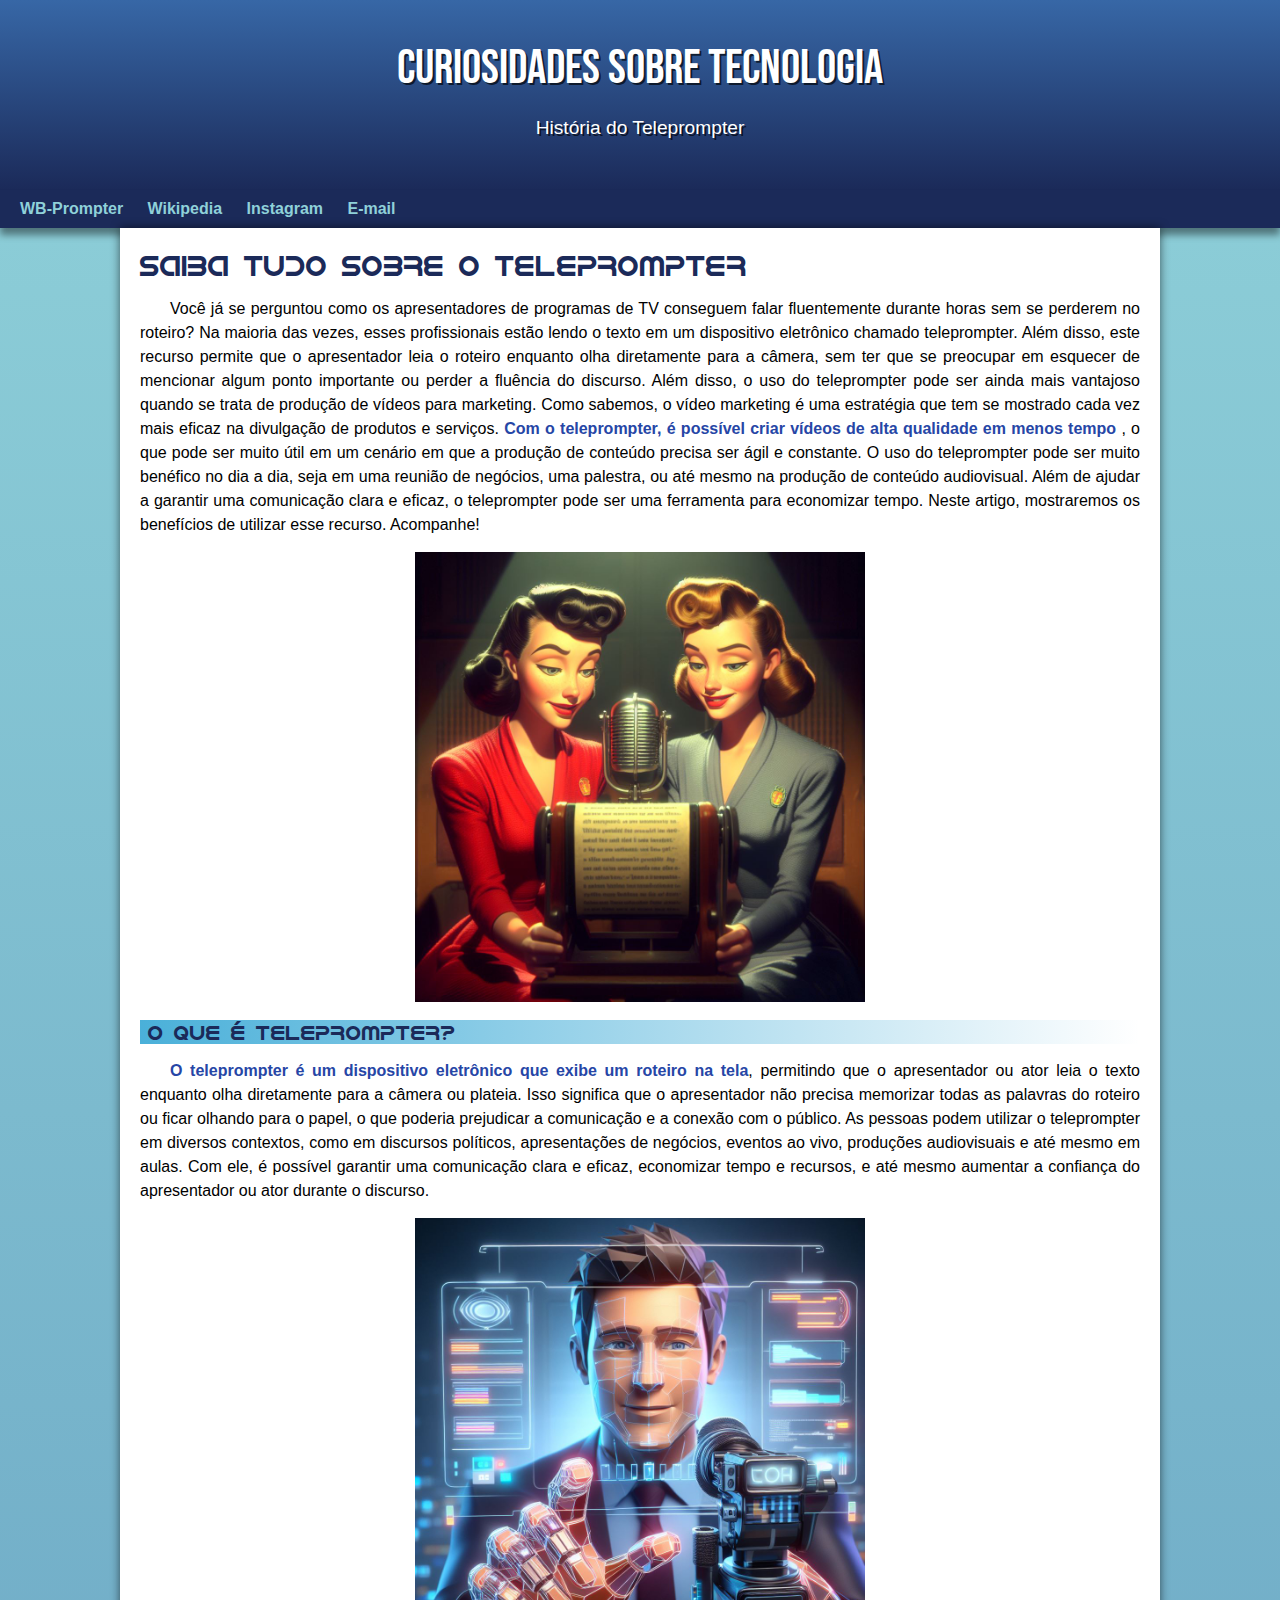
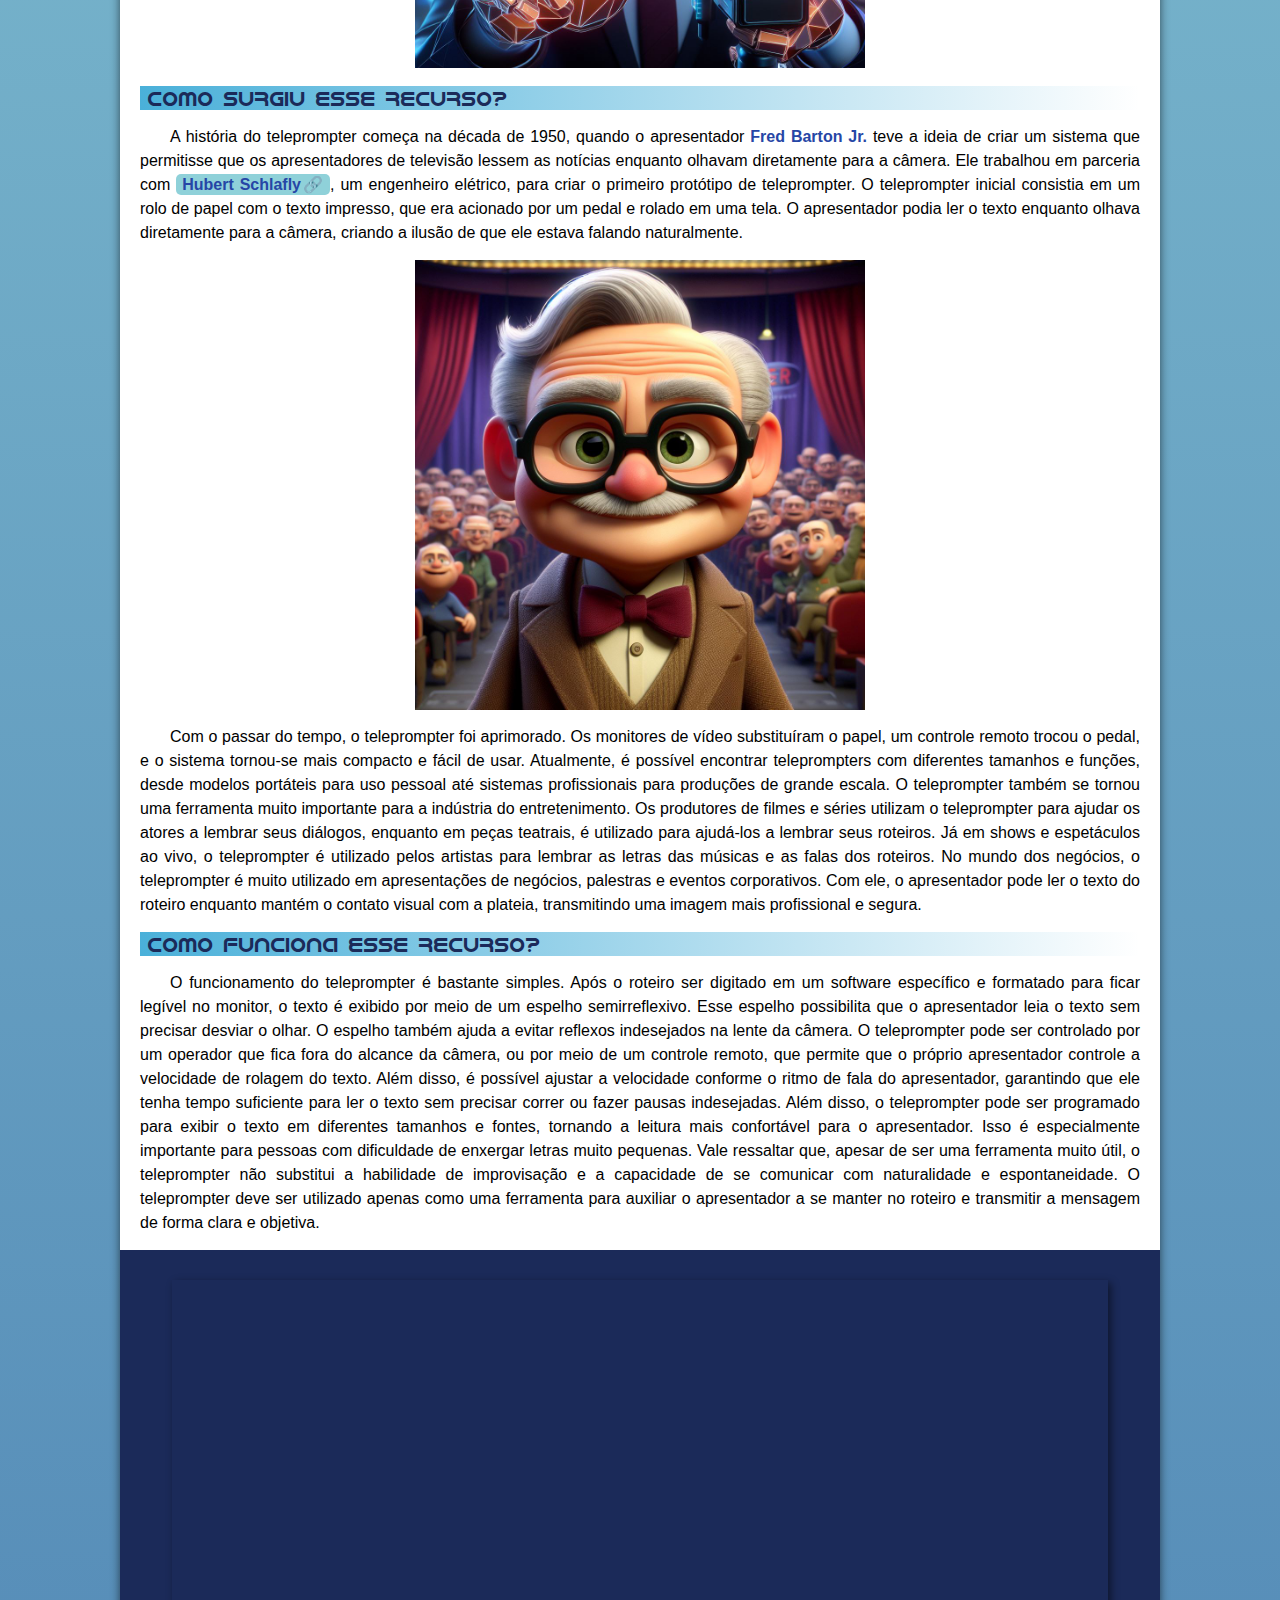
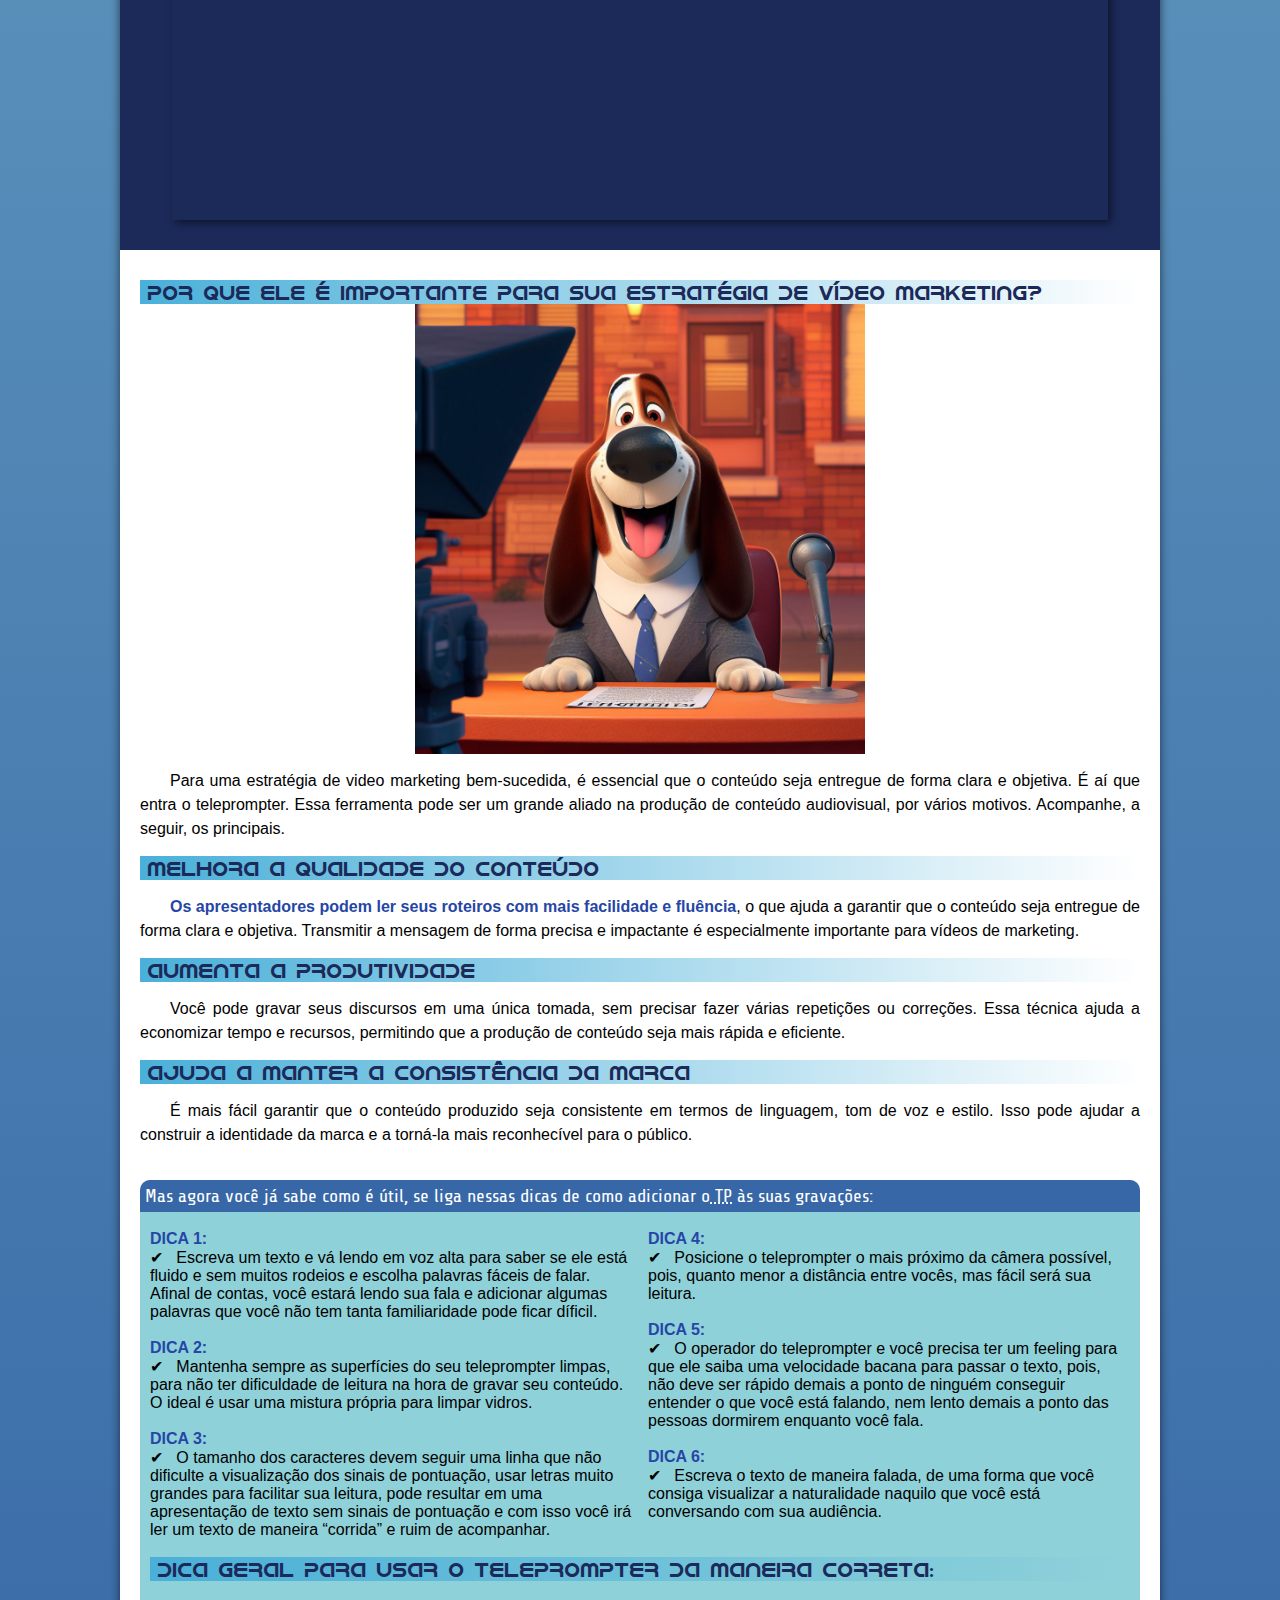
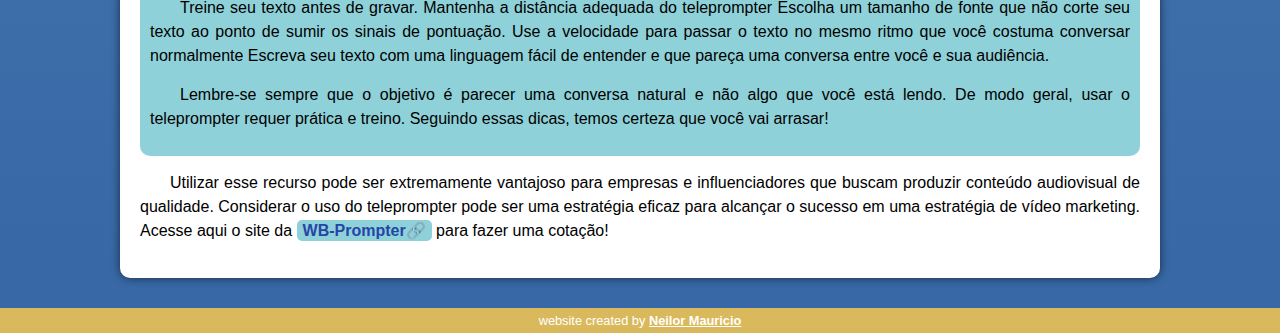
==== index.html @ 6963b294 "correções" ====
<!DOCTYPE html>
<html lang="pt-br">

<head>
    <meta charset="UTF-8">
    <meta name="viewport" content="width=device-width, initial-scale=1.0">
    <title>Site sobre Teteprompter</title>
    <link rel="shortcut icon" href="imagens/tp02.png" type="image/x-icon">
    <link rel="stylesheet" href="estilo/style.css">
</head>

<body>
    <header>
        <h1>Curiosidades sobre Tecnologia</h1>
        <p> História do Teleprompter</p>



    </header>
    <nav>
        <a href="https://www.wbtp.com.br/" target="_blank">WB-Prompter</a>
        <a href="https://en.wikipedia.org/wiki/Teleprompter" target="_blank">Wikipedia</a>
        <a href="https://www.instagram.com/wbprompter/" target="_blank">Instagram</a>
        <a href="mailto:tp@wbprompter.com">E-mail</a>
    </nav>
    <main>

        <article>

            <h1>
                Saiba tudo sobre o Teleprompter
            </h1>
            <p>
                Você já se perguntou como os apresentadores de programas de TV conseguem falar fluentemente durante
                horas sem se perderem no roteiro?
                Na maioria das vezes, esses profissionais estão lendo o texto em um dispositivo eletrônico chamado
                teleprompter. Além disso, este recurso permite que o apresentador leia o roteiro enquanto olha
                diretamente para a câmera, sem ter que se preocupar em esquecer de mencionar algum ponto importante ou
                perder a fluência do discurso.
                Além disso, o uso do teleprompter pode ser ainda mais vantajoso quando se trata de produção de vídeos
                para marketing. Como sabemos, o vídeo marketing é uma estratégia que tem se mostrado cada vez mais
                eficaz na divulgação de produtos e serviços. <strong>
                    Com o teleprompter, é possível criar vídeos de alta qualidade em menos tempo
                </strong>, o que pode ser muito útil em um cenário em que a produção de conteúdo precisa ser ágil e
                constante.
                O uso do teleprompter pode ser muito benéfico no dia a dia, seja em uma reunião de negócios, uma
                palestra, ou até mesmo na produção de conteúdo audiovisual. Além de ajudar a garantir uma comunicação
                clara e eficaz, o teleprompter pode ser uma ferramenta para economizar tempo. Neste artigo, mostraremos
                os benefícios de utilizar esse recurso. Acompanhe!
            </p>
            <img src="imagens/tp-antigo.jfif" class="pequena" alt="TP de 1950"> <br>

            <h2>O que é teleprompter? </h2>

            <p>
                <strong>O teleprompter é um dispositivo eletrônico que exibe um roteiro na tela</strong>, permitindo que
                o apresentador
                ou
                ator leia o texto enquanto olha diretamente para a câmera ou plateia. Isso significa que o apresentador
                não
                precisa memorizar todas as palavras do roteiro ou ficar olhando para o papel, o que poderia prejudicar a
                comunicação e a conexão com o público.
                As pessoas podem utilizar o teleprompter em diversos contextos, como em discursos políticos,
                apresentações
                de negócios, eventos ao vivo, produções audiovisuais e até mesmo em aulas.
                Com ele, é possível garantir uma comunicação clara e eficaz, economizar tempo e recursos, e até mesmo
                aumentar a confiança do apresentador ou ator durante o discurso.
            </p>
            <img src="imagens/tp-future.jfif" class="pequena" alt="tofuture"> <br>
            <h2>Como surgiu esse recurso?</h2>

            <p>
                A história do teleprompter começa na década de 1950, quando o apresentador <strong>Fred Barton
                    Jr.</strong> teve a ideia
                de
                criar um sistema que permitisse que os apresentadores de televisão lessem as notícias enquanto olhavam
                diretamente para a câmera. Ele trabalhou em parceria com <a
                    href="https://en.wikipedia.org/wiki/Hubert_Schlafly" target="_blank" class="externo"><strong>Hubert
                        Schlafly</strong></a>, um
                engenheiro elétrico, para
                criar
                o primeiro protótipo de teleprompter.
                O teleprompter inicial consistia em um rolo de papel com o texto impresso, que era acionado por um pedal
                e rolado em uma tela. O apresentador podia ler o texto enquanto olhava diretamente para a câmera,
                criando a ilusão de que ele estava falando naturalmente.
            </p>
            <picture>
                <source media="(max-width:600 )" srcset="imagens/Hubert_Schlafly.jpg">
                <img src="imagens/HS1.jfif" class="pequena" alt=" Primeito TP">
            </picture>
            <p>
                Com o passar do tempo, o teleprompter foi aprimorado. Os monitores de vídeo substituíram o papel, um
                controle remoto trocou o pedal, e o sistema tornou-se mais compacto e fácil de usar. Atualmente, é
                possível
                encontrar teleprompters com diferentes tamanhos e funções, desde modelos portáteis para uso pessoal até
                sistemas profissionais para produções de grande escala.
                O teleprompter também se tornou uma ferramenta muito importante para a indústria do entretenimento. Os
                produtores de filmes e séries utilizam o teleprompter para ajudar os atores a lembrar seus diálogos,
                enquanto em peças teatrais, é utilizado para ajudá-los a lembrar seus roteiros. Já em shows e
                espetáculos ao
                vivo, o teleprompter é utilizado pelos artistas para lembrar as letras das músicas e as falas dos
                roteiros.
                No mundo dos negócios, o teleprompter é muito utilizado em apresentações de negócios, palestras e
                eventos
                corporativos. Com ele, o apresentador pode ler o texto do roteiro enquanto mantém o contato visual com a
                plateia, transmitindo uma imagem mais profissional e segura.
            </p>


            <h2>Como funciona esse recurso?</h2>
            <p>
                O funcionamento do teleprompter é bastante simples. Após o roteiro ser digitado em um software
                específico e
                formatado para ficar legível no monitor, o texto é exibido por meio de um espelho semirreflexivo. Esse
                espelho possibilita que o apresentador leia o texto sem precisar desviar o olhar. O espelho também ajuda
                a
                evitar reflexos indesejados na lente da câmera.
                O teleprompter pode ser controlado por um operador que fica fora do alcance da câmera, ou por meio de um
                controle remoto, que permite que o próprio apresentador controle a velocidade de rolagem do texto. Além
                disso, é possível ajustar a velocidade conforme o ritmo de fala do apresentador, garantindo que ele
                tenha
                tempo suficiente para ler o texto sem precisar correr ou fazer pausas indesejadas.
                Além disso, o teleprompter pode ser programado para exibir o texto em diferentes tamanhos e fontes,
                tornando
                a leitura mais confortável para o apresentador. Isso é especialmente importante para pessoas com
                dificuldade
                de enxergar letras muito pequenas.
                Vale ressaltar que, apesar de ser uma ferramenta muito útil, o teleprompter não substitui a habilidade
                de improvisação e a capacidade de se comunicar com naturalidade e espontaneidade. O teleprompter deve
                ser utilizado apenas como uma ferramenta para auxiliar o apresentador a se manter no roteiro e
                transmitir a mensagem de forma clara e objetiva.
            </p>
            <div class="video">
                <iframe width="560" height="315" src="https://www.youtube.com/embed/SD77YwLuQQU?si=7knoBrOi_onxcx2x"
                    title="YouTube video player" frameborder="0"
                    allow="accelerometer; autoplay; clipboard-write; encrypted-media; gyroscope; picture-in-picture; web-share"
                    allowfullscreen></iframe>
            </div>

            <h2>Por que ele é importante para sua estratégia de vídeo marketing?</h2>
            <img src="imagens/BH-TP.jfif" class="pequena" alt="Basset">
            <p>
                Para uma estratégia de video marketing bem-sucedida, é essencial que o conteúdo seja entregue de forma
                clara
                e objetiva. É aí que entra o teleprompter. Essa ferramenta pode ser um grande aliado na produção de
                conteúdo
                audiovisual, por vários motivos. Acompanhe, a seguir, os principais.

            </p>


            <h2>Melhora a qualidade do conteúdo</h2>
            <p>
                <strong>Os apresentadores podem ler seus roteiros com mais facilidade e fluência</strong>, o que ajuda a
                garantir que o
                conteúdo seja entregue de forma clara e objetiva. Transmitir a mensagem de forma precisa e impactante é
                especialmente importante para vídeos de marketing.
            </p>

            <h2>Aumenta a produtividade</h2>
            <p>
                Você pode gravar seus discursos em uma única tomada, sem precisar fazer várias repetições ou correções.
                Essa
                técnica ajuda a economizar tempo e recursos, permitindo que a produção de conteúdo seja mais rápida e
                eficiente.
            </p>

            <h2>Ajuda a manter a consistência da marca</h2>
            <p>
                É mais fácil garantir que o conteúdo produzido seja consistente em termos de linguagem, tom de voz e
                estilo.
                Isso pode ajudar a construir a identidade da marca e a torná-la mais reconhecível para o público.
            </p><br>



            <aside>

                <h3>Mas agora você já sabe como é útil, se liga nessas dicas de como adicionar o<abbr
                        title="Teleprompter"> TP</abbr> às suas gravações:
                </h3><br>

                <ul>
                    <h4>DICA 1:</h4>

                    <li>
                        Escreva um texto e vá lendo em voz alta para saber se ele está fluido e sem muitos rodeios e
                        escolha
                        palavras fáceis de falar. Afinal de contas, você estará lendo sua fala e adicionar algumas
                        palavras
                        que você não tem tanta familiaridade pode ficar díficil.
                    </li><br>


                    <h4>DICA 2:</h4>
                    <li>
                        Mantenha sempre as superfícies do seu teleprompter limpas, para não ter dificuldade de leitura
                        na
                        hora
                        de gravar seu conteúdo. O ideal é usar uma mistura própria para limpar vidros.
                    </li><br>

                    <h4>DICA 3:</h4>
                    <li>
                        O tamanho dos caracteres devem seguir uma linha que não dificulte a visualização dos sinais de
                        pontuação, usar letras muito grandes para facilitar sua leitura, pode resultar em uma
                        apresentação
                        de
                        texto sem sinais de pontuação e com isso você irá ler um texto de maneira “corrida” e ruim de
                        acompanhar.
                    </li><br>

                    <h4>DICA 4: </h4>
                    <li>
                        Posicione o teleprompter o mais próximo da câmera possível, pois, quanto menor a distância entre
                        vocês, mas fácil será sua leitura.
                    </li><br>

                    <h4>DICA 5:</h4>

                    <li>
                        O operador do teleprompter e você precisa ter um feeling para que ele saiba uma velocidade
                        bacana
                        para
                        passar o texto, pois, não deve ser rápido demais a ponto de ninguém conseguir entender o que
                        você
                        está
                        falando, nem lento demais a ponto das pessoas dormirem enquanto você fala.
                    </li><br>

                    <h4>DICA 6:</h4>
                    <li>

                        Escreva o texto de maneira falada, de uma forma que você consiga visualizar a naturalidade
                        naquilo
                        que você está conversando com sua audiência.

                    </li><br>
                </ul>

                <h2>Dica geral para usar o teleprompter da maneira correta:</h2>
                <p>
                    Treine seu texto antes de gravar.
                    Mantenha a distância adequada do teleprompter
                    Escolha um tamanho de fonte que não corte seu texto ao ponto de sumir os sinais de pontuação.
                    Use a velocidade para passar o texto no mesmo ritmo que você costuma conversar normalmente
                    Escreva seu texto com uma linguagem fácil de entender e que pareça uma conversa entre você e sua
                    audiência.
                <p>
                    Lembre-se sempre que o objetivo é parecer uma conversa natural e não algo que você está lendo.
                    De modo geral, usar o teleprompter requer prática e treino. Seguindo essas dicas, temos certeza que
                    você vai arrasar!

                </p>
                </p>
            </aside>


            <p>
                Utilizar esse recurso pode ser extremamente vantajoso para empresas e influenciadores que buscam
                produzir
                conteúdo audiovisual de qualidade. Considerar o uso do teleprompter pode ser uma estratégia eficaz para
                alcançar o sucesso em uma estratégia de vídeo marketing. Acesse aqui o site da <a
                    href="https://www.wbtp.com.br/" target="_blank" class="externo"><strong>WB-Prompter</strong></a>
                para fazer
                uma cotação!
            </p>
        </article>

    </main>
    <footer>
        <p>website created by <a href="https://www.instagram.com/maumau299/" target="_blank">Neilor Mauricio</a></p>
    </footer>

</body>

</html>
---- estilo/style.css ----
@charset "UTF-8";


@import url('https://fonts.googleapis.com/css2?family=Bebas+Neue&family=Share+Tech&display=swap');
@import url('https://fonts.googleapis.com/css2?family=Share+Tech&display=swap');
@font-face{
    font-family: 'Android';
    src: url('/fontes/idroid.otf') format('opentype');
    font-weight: normal;
}
   

:root {
    --cor0: #D9B95B;
    --cor1: #8FD1D9;
    --cor2: #4AB0D9; 
    --cor3: #3767A6;
    --cor4: #2646A6;
    --cor5: #1B2A59;
   
     --fonte-padrao: Arial, Verdana, Helvetica, sans-serif;
    --fonte-android: 'Android' ,cursive;
    --fonte-destaque: 'Bebas Neue' ,cursive;
    --fonte-h3: 'Share Tech' ,cursive; 
}

* {
    margin: 0px;
    padding: 0px;
   } 
   

body {
    background-image: linear-gradient(to bottom, var(--cor1), var(--cor3));
    font-family: var(--fonte-padrao);
    
}

a.externo::after {
    content: '\1f517';
}



header {
    background-image: linear-gradient(to bottom, var(--cor3), var(--cor5));
    min-height: 150px;
    text-align: center;
    padding-top: 40px;
}

header > h1 {
    color: white;
    font-family: var(--fonte-destaque);
    font-weight: normal;
    margin-bottom: 20px;
    font-size: 3em;
    text-shadow: 2px 2px 0px rgba(0, 0, 0, 0.658);
   
    
}

header > p {
    font-family: var(--fonte-padrao);
    font-size: 1.2em;
    color: white;
    max-width: 500px;
    padding-right: 10px;
    padding-left: 10px;
    margin: auto;
    text-shadow: 2px 2px 0px rgba(0, 0, 0, 0.658);
}

nav {
background-color: var(--cor5);
padding: 10px;
box-shadow: 0px 7px 7px rgba(0, 0, 0, 0.425);


}

nav > a {
    color: var(--cor1);
    padding: 10px;
    border-radius: 5px;
    text-decoration: none;
    font-weight: bold;
    transition-duration: 2s;
}

nav > a:hover{
   background-color: var(--cor1); 
   color: var(--cor5);
}

main {
   background-color: white; 
   min-width: 100px;
   max-width: 1000px;
   margin: auto;
   margin-bottom: 30px;
   padding: 20px;
   box-shadow: 0px 0px 10px rgba(0, 0, 0, 0.582);
   border-bottom-left-radius: 10px;
   border-bottom-right-radius: 10px;
}

main  h1 {
    color: var(--cor5);
    font-family: var(--fonte-android);
    font-weight: normal;
    font-size: 1.8em;
    
}

main h2 {
    color: var(--cor5);
    font-family: var(--fonte-android);
    font-weight: normal;
    text-align: left;
    font-size: 1.3em;
    background-image: linear-gradient(to right, var(--cor2), transparent );
    text-indent: 8px;
}

main h3 {
    font-family: var(--fonte-h3);
    font-weight: normal;
    color: var(--cor5);
}

main h4 {
    color: var(--cor4);
}
main p {
    margin: 15px 0px;
    text-align: justify;
    text-indent: 30px;
    font-size: medium;
    line-height: 1.5em; 
 }

 main strong{
    color: var(--cor4);
    font-weight: bold;
    
 }
 main a {
    text-decoration: none;
    font-weight: bold;
    color: var(--cor5);
    background-color: var(--cor1);
    padding: 2px 6px;
    border-radius: 5px;
 }

 main a:hover {
    text-decoration: underline;
    color: var(--cor5);

 }

main img {
   width: 100%;
}


main img.pequena {
    max-width: 450px;
    margin: auto;
    display: block;
}

div.video{
    background-color: var(--cor5);
    margin: 0px -20px 30px -20px;
    padding: 20px;
    padding-bottom: 58%;
    position: relative;
}

div.video > iframe{
    box-shadow: 3px 3px 8px rgba(0, 0, 0, 0.493);
    position: absolute;
    top: 5%;
    left: 5%;
    width: 90%;
    height: 90%;
}



aside{
   background-color: var(--cor1);
   padding: 10px; 
   border-radius: 10px;
   
}

aside > h3{
    background-color: var(--cor3);
    color: white;
    padding: 5px;
    margin: -10px -10px 0px -10px;
    border-radius: 10px 10px 0px 0px;
}

aside > ul{
   list-style-type: '\2714\00A0\00A0';
    list-style-position: inside;
    columns: 2;

}

footer {
    background-color:var(--cor0) ;
    color: white;
    text-align: center;
    font-size: 0.8em;
    padding: 5px;
}
footer a {
    color: white;
    font-weight: bolder;
    text-align: none;
}

footer a:hover {
    text-decoration: underline;
    color: var(--cor4);

}
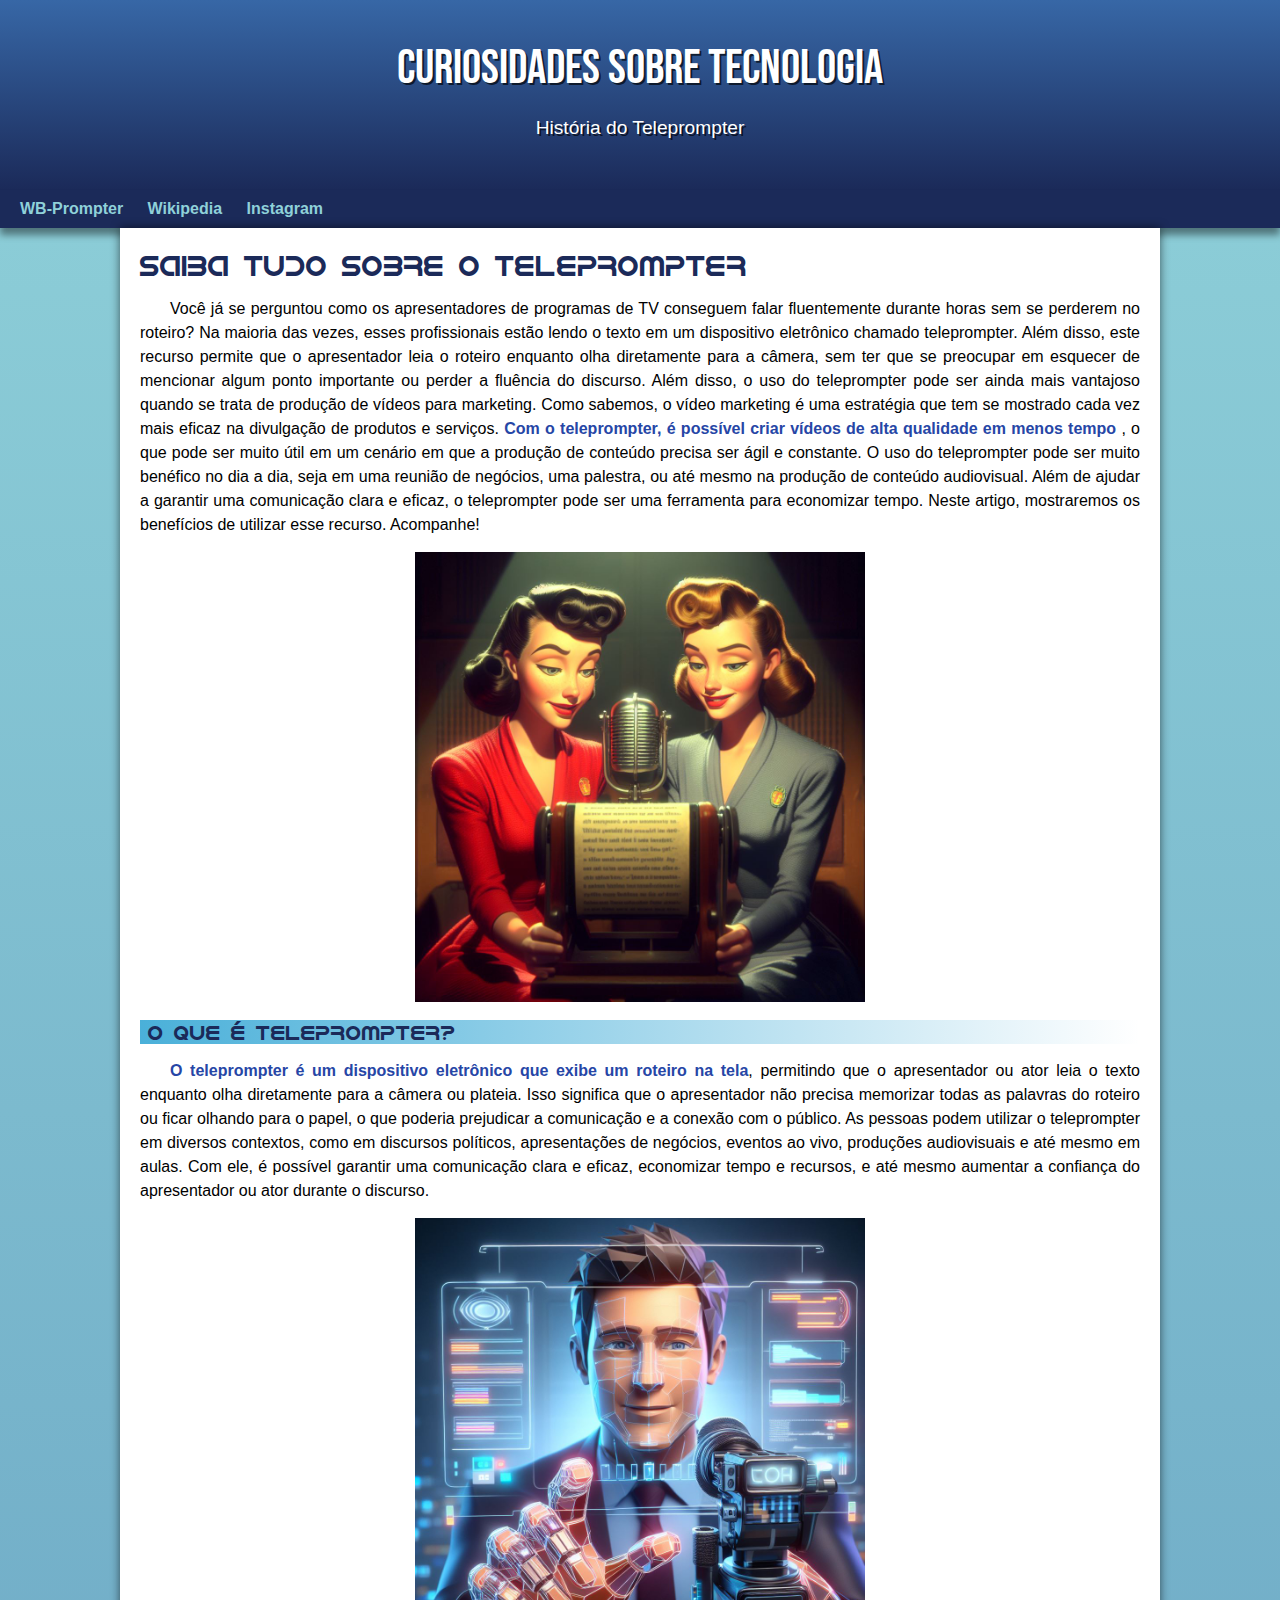
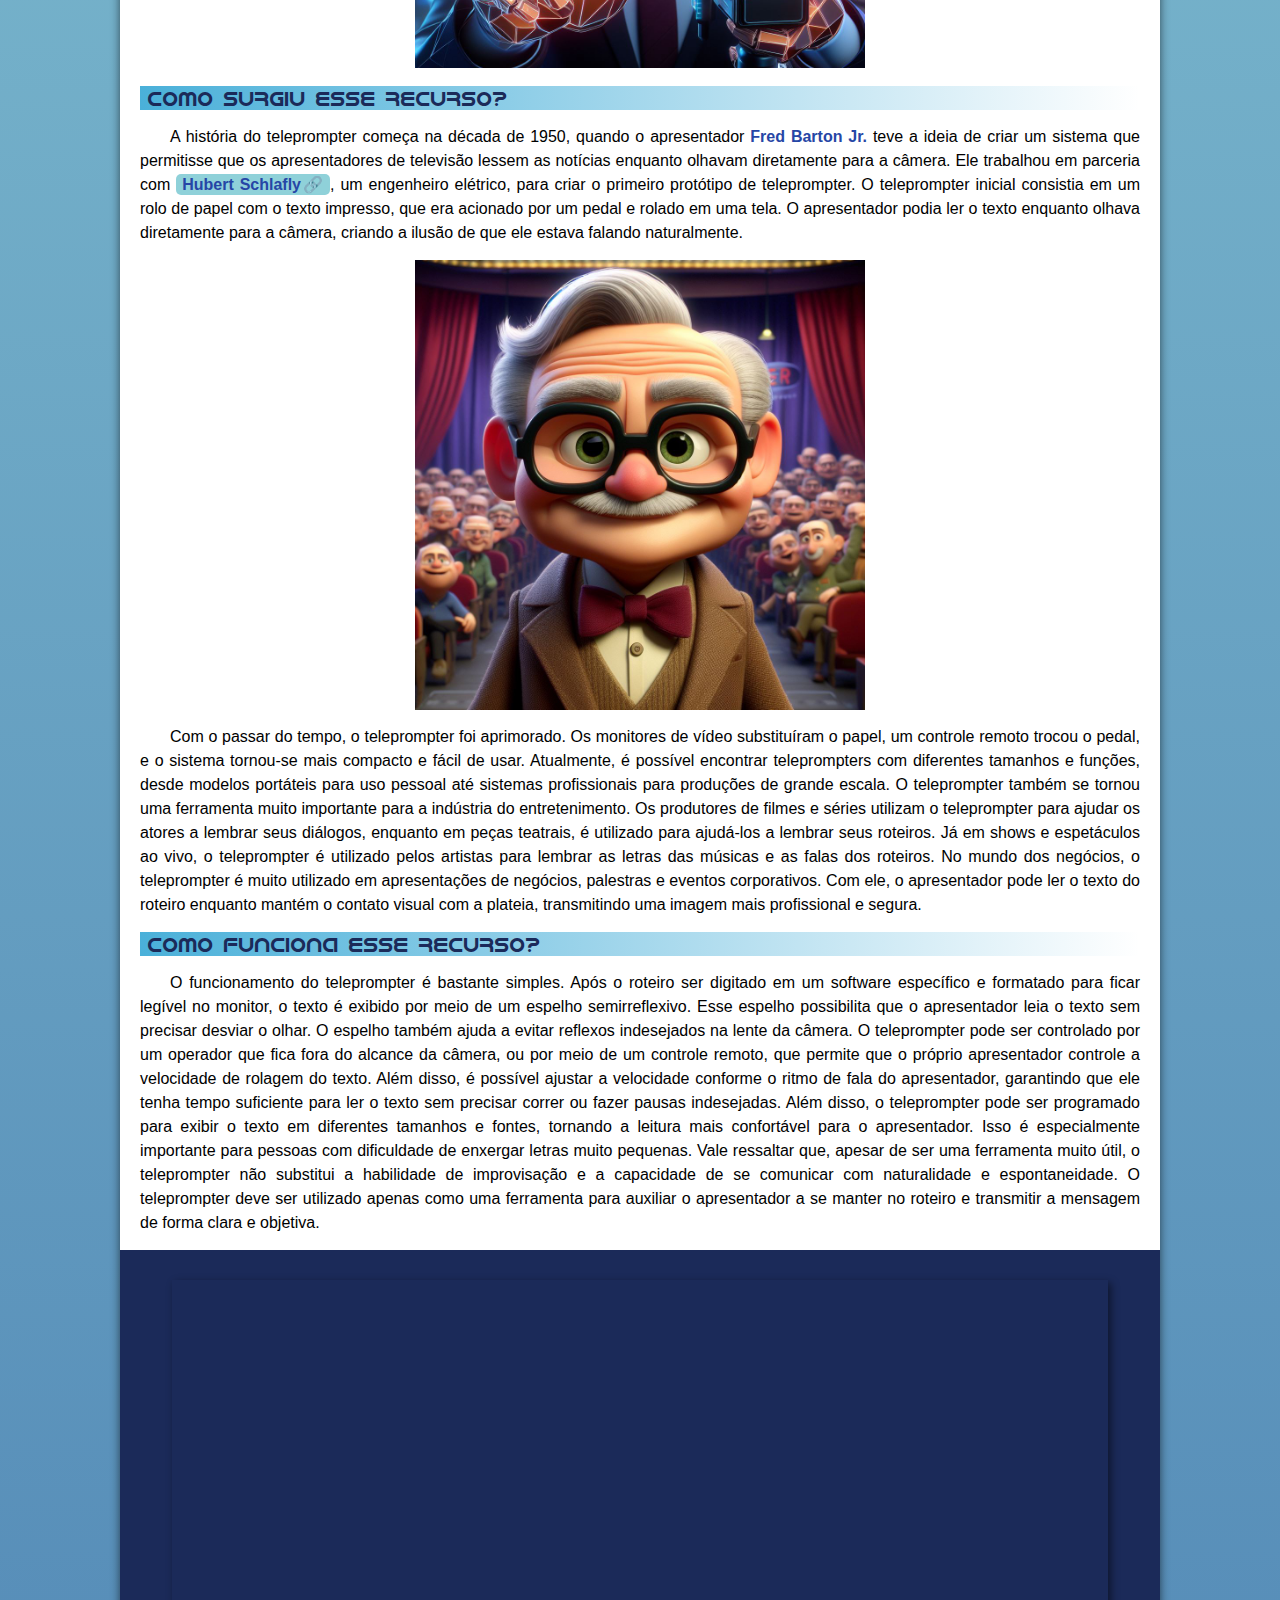
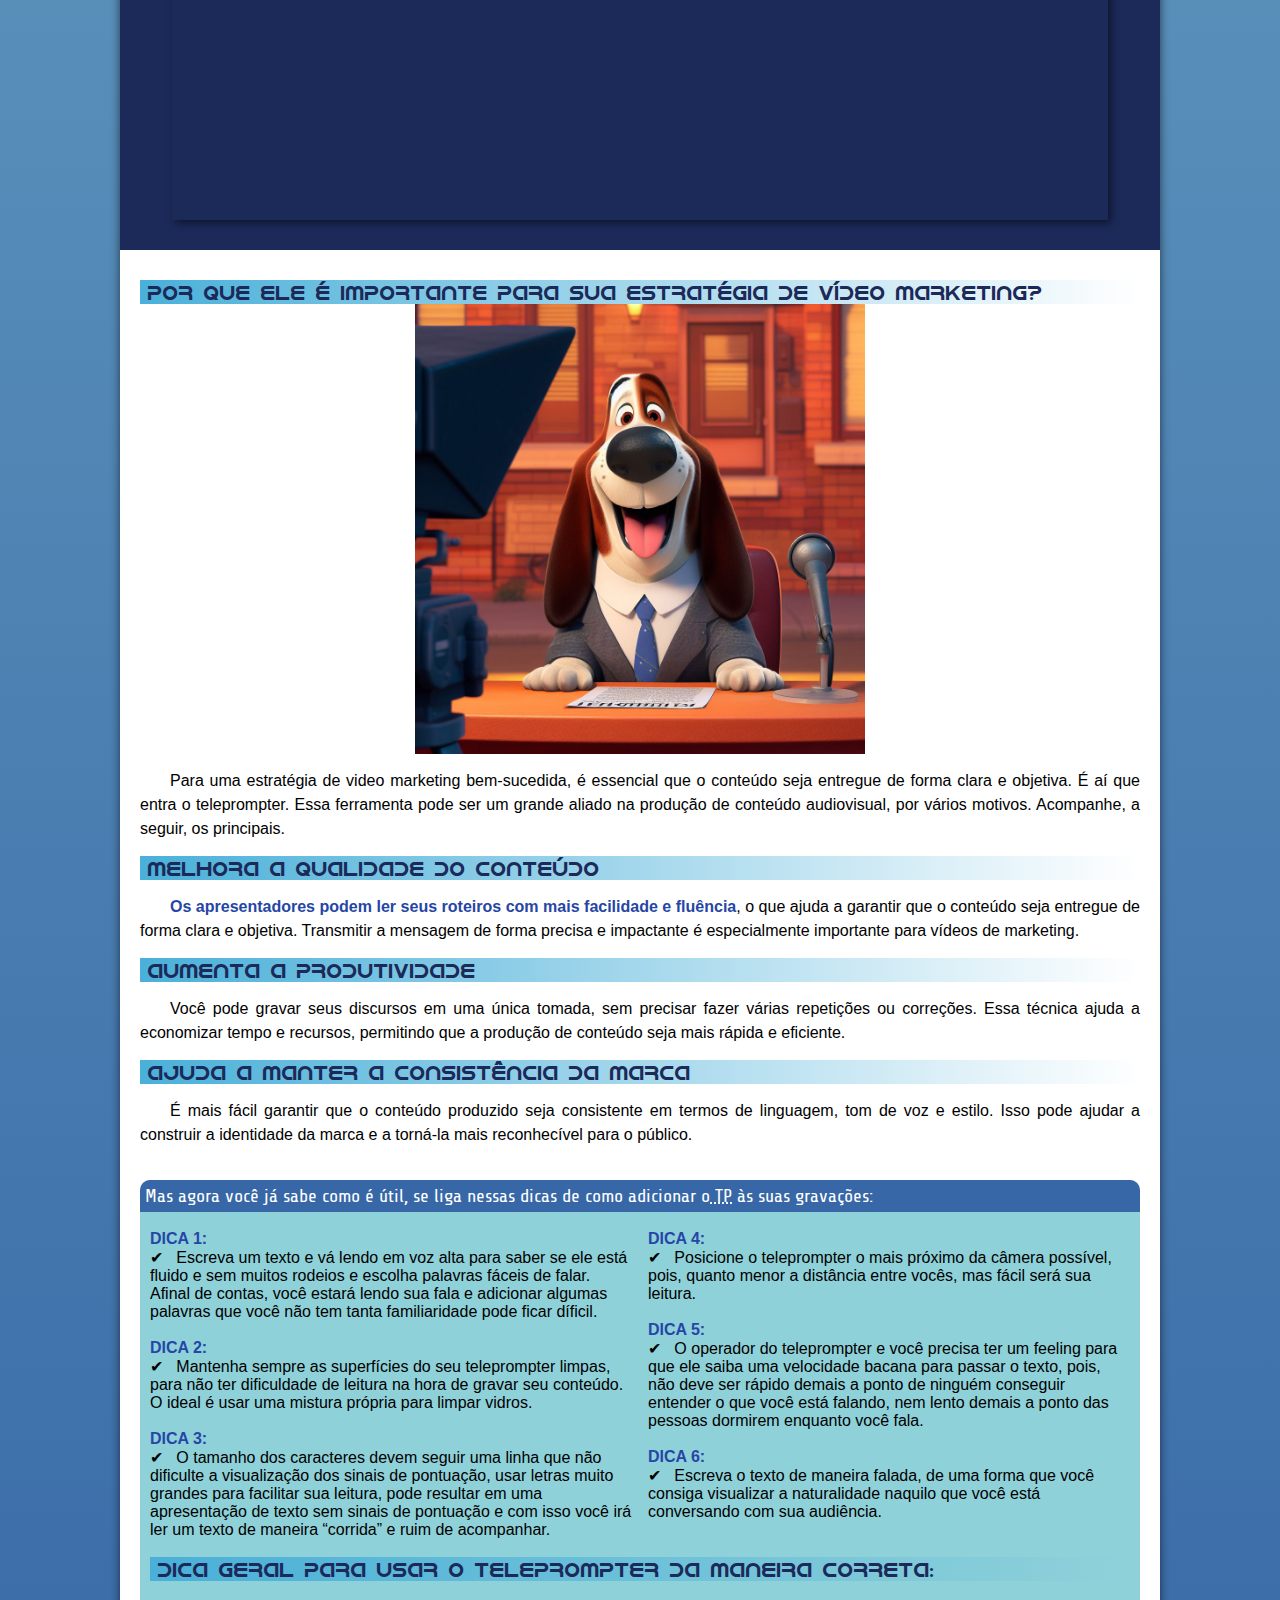
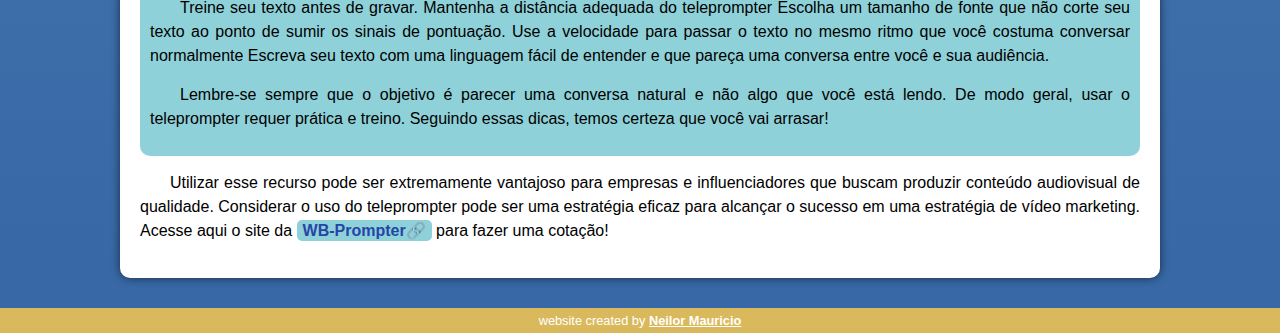
==== commit bccc0f22: "Sem email" ====
--- a/index.html
+++ b/index.html
@@ -21,7 +21,7 @@
         <a href="https://www.wbtp.com.br/" target="_blank">WB-Prompter</a>
         <a href="https://en.wikipedia.org/wiki/Teleprompter" target="_blank">Wikipedia</a>
         <a href="https://www.instagram.com/wbprompter/" target="_blank">Instagram</a>
-        <a href="mailto:tp@wbprompter.com">E-mail</a>
+
     </nav>
     <main>
 
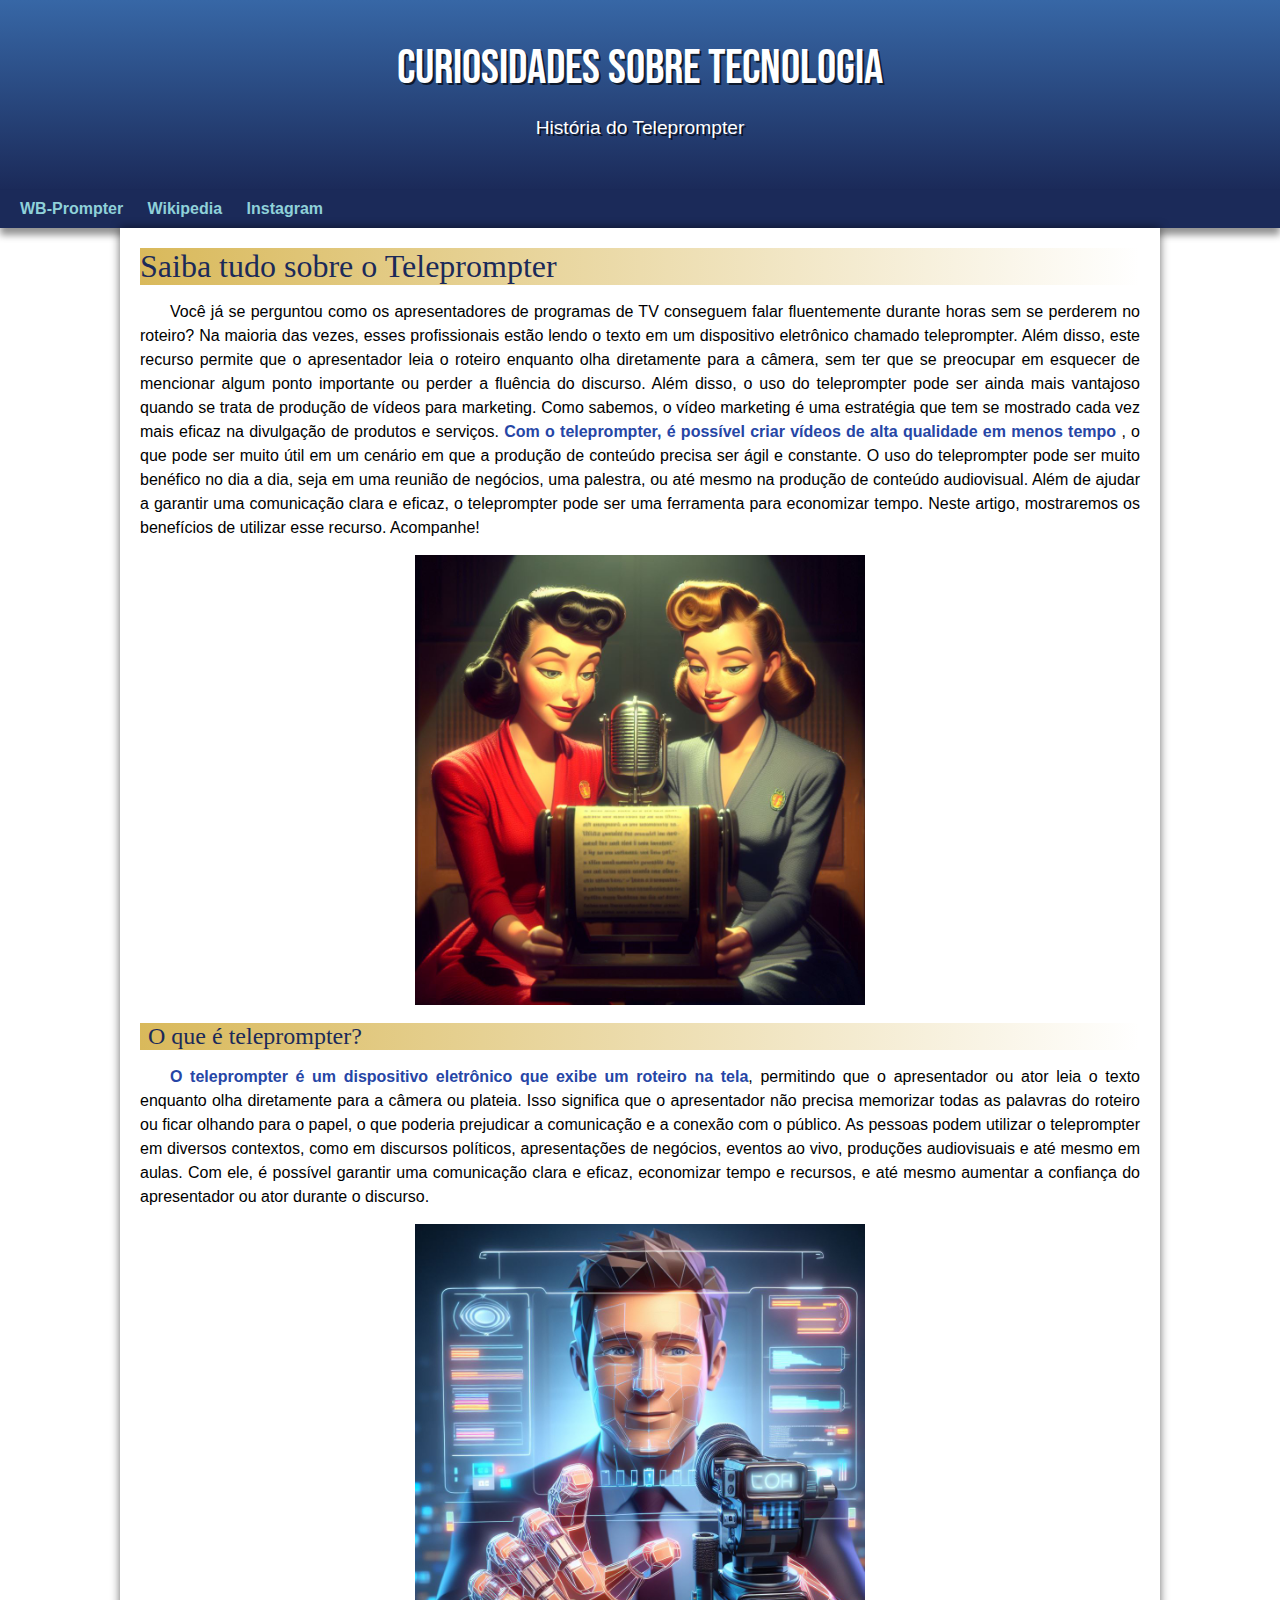
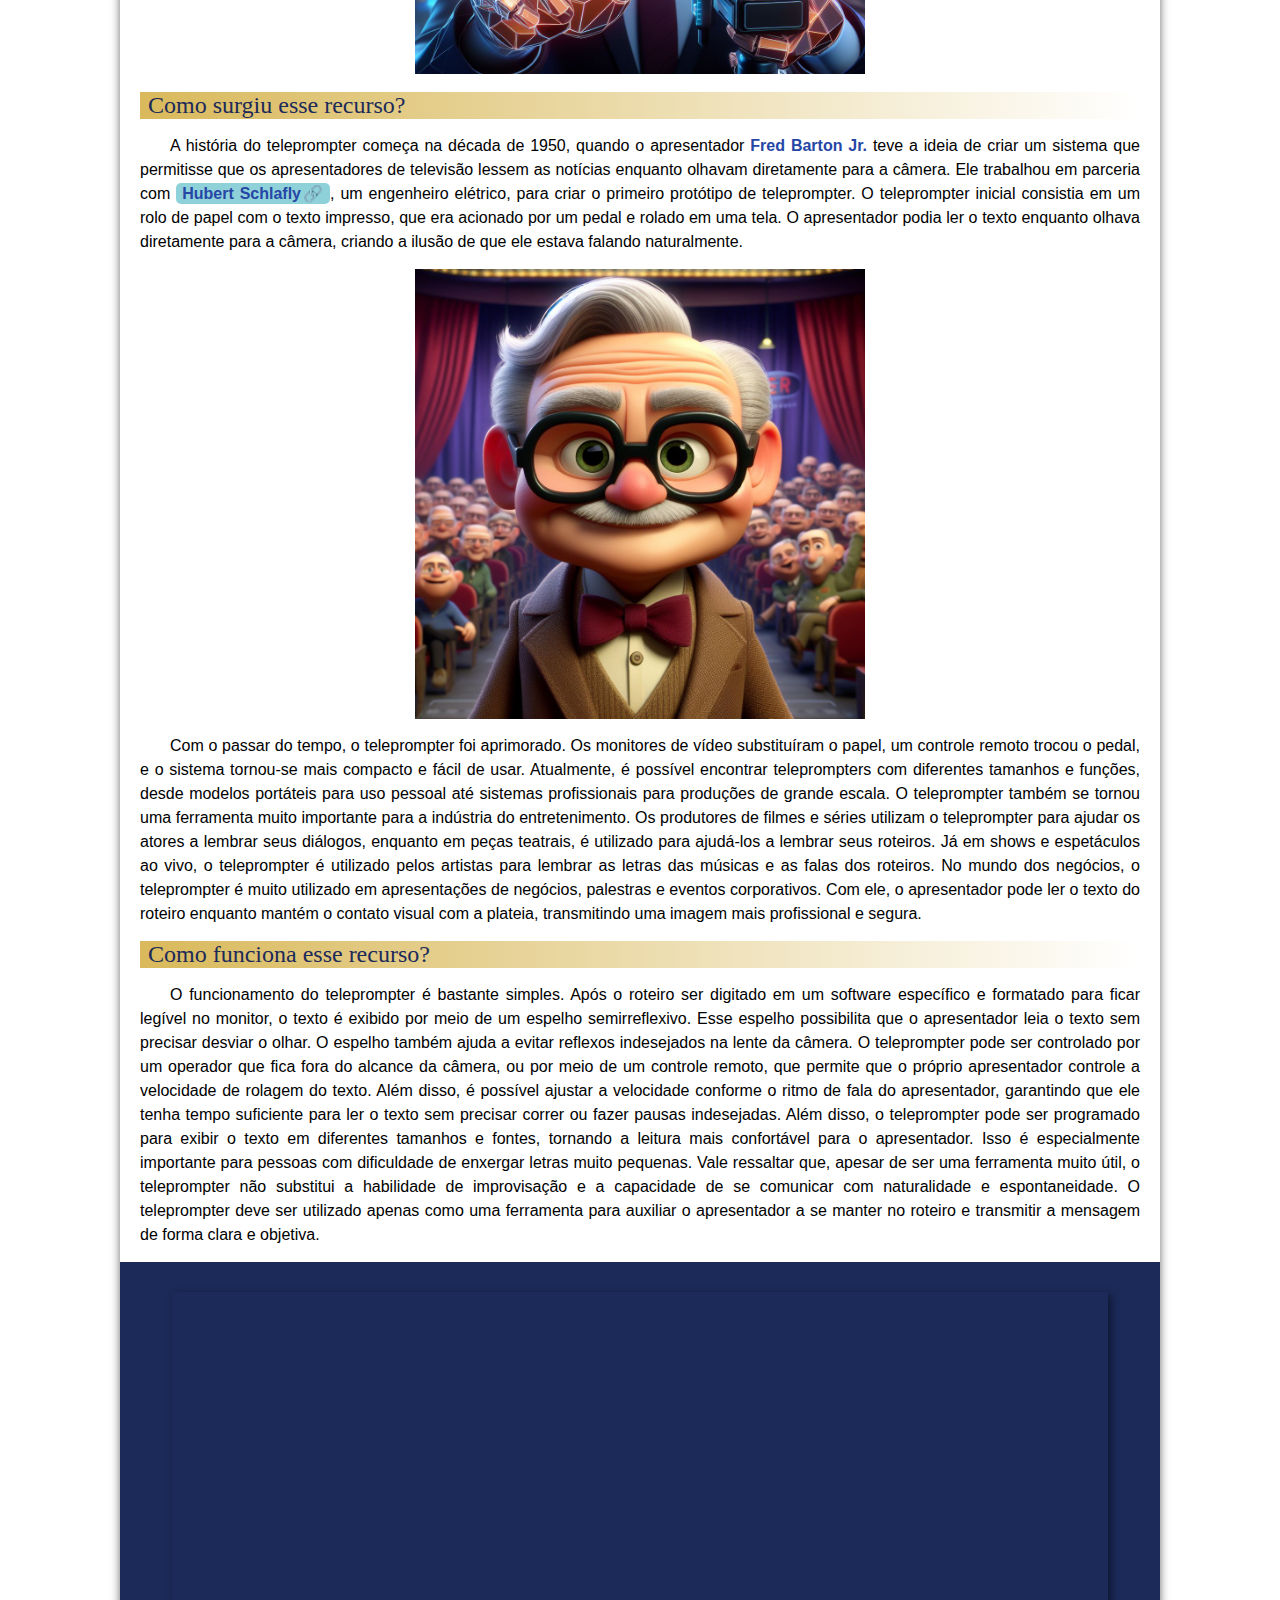
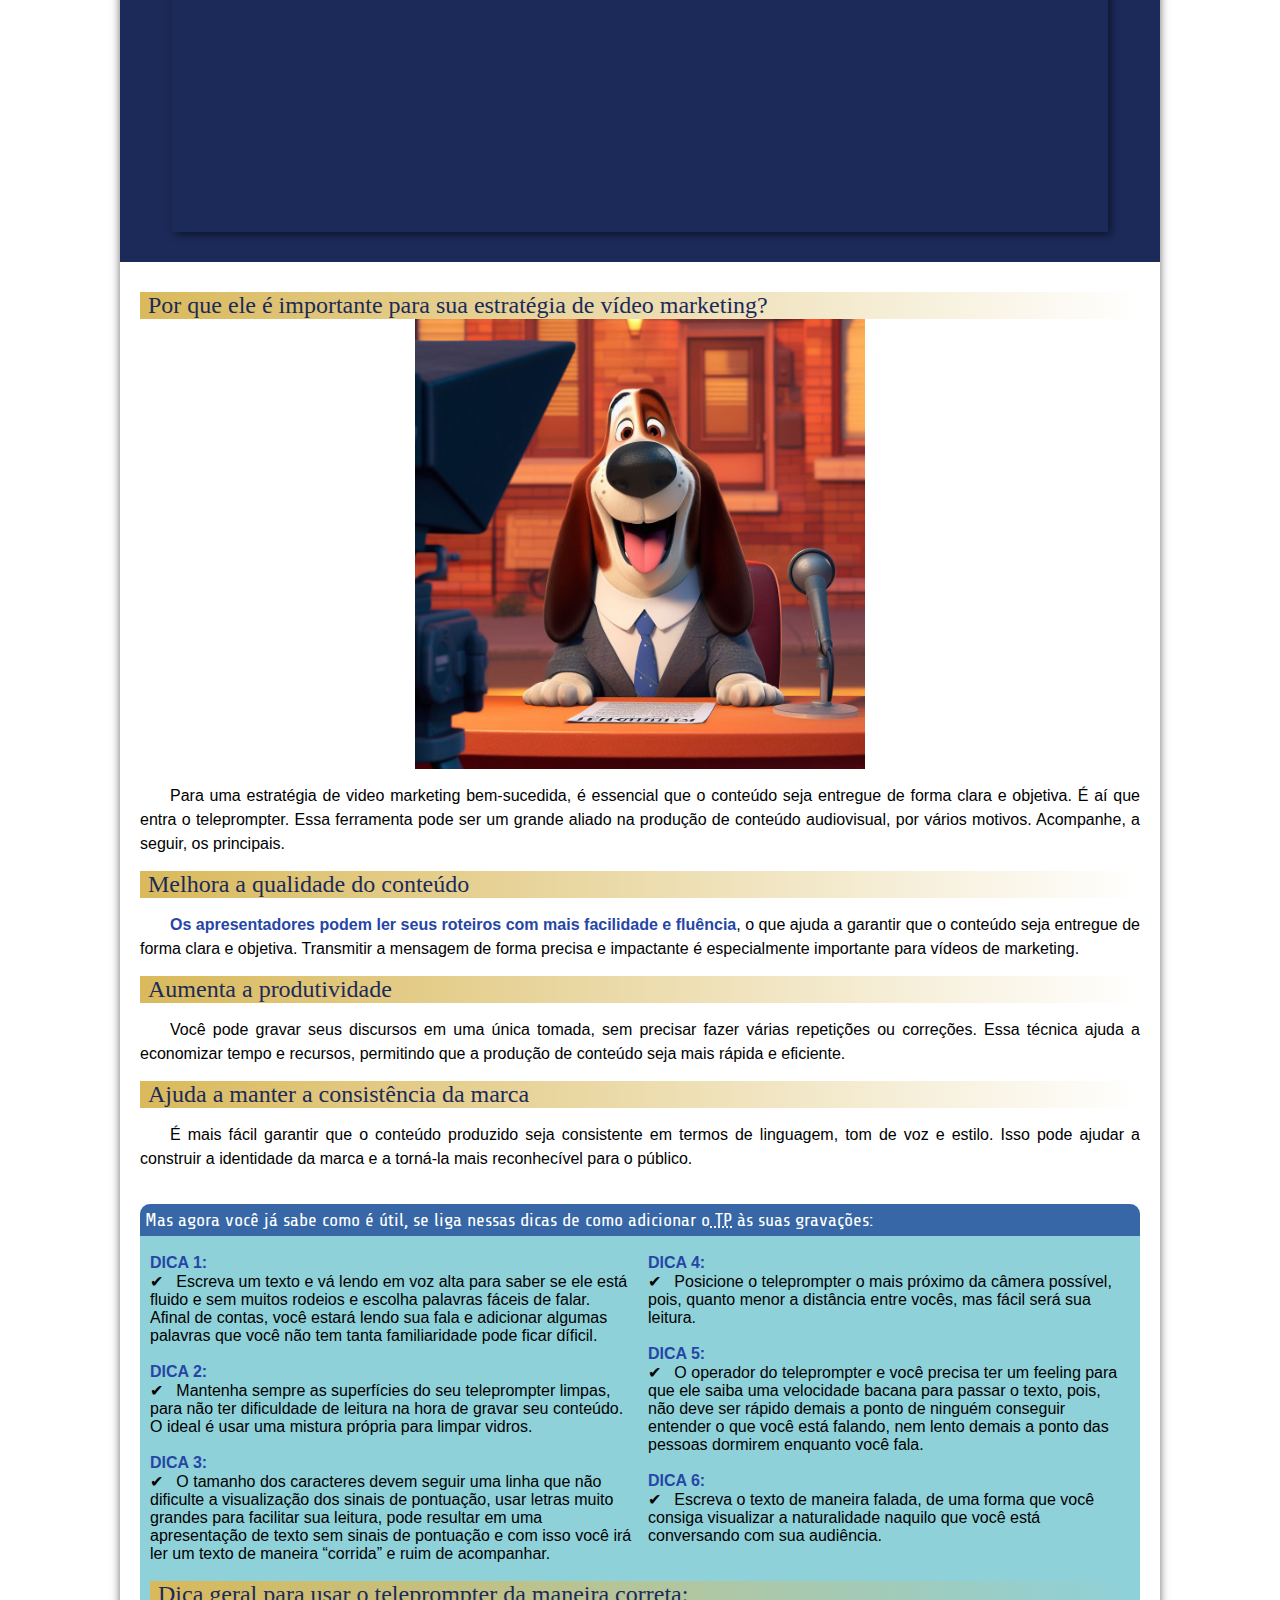
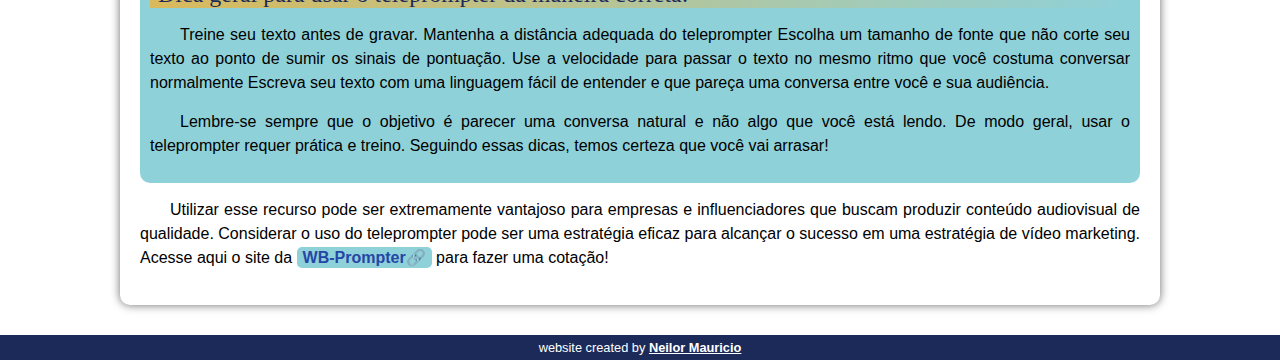
==== commit 1d24196d: "fundo" ====
--- a/index.html
+++ b/index.html
@@ -10,6 +10,7 @@
 </head>
 
 <body>
+ 
     <header>
         <h1>Curiosidades sobre Tecnologia</h1>
         <p> História do Teleprompter</p>
--- a/estilo/style.css
+++ b/estilo/style.css
@@ -3,11 +3,9 @@
 
 @import url('https://fonts.googleapis.com/css2?family=Bebas+Neue&family=Share+Tech&display=swap');
 @import url('https://fonts.googleapis.com/css2?family=Share+Tech&display=swap');
-@font-face{
-    font-family: 'Android';
-    src: url('/fontes/idroid.otf') format('opentype');
-    font-weight: normal;
-}
+@import url('https://fonts.googleapis.com/css2?family=Bebas+Neue&family=Share+Tech&display=swap');
+
+
    
 
 :root {
@@ -19,7 +17,7 @@
     --cor5: #1B2A59;
    
      --fonte-padrao: Arial, Verdana, Helvetica, sans-serif;
-    --fonte-android: 'Android' ,cursive;
+    --fonte-roboto: 'Roboto';
     --fonte-destaque: 'Bebas Neue' ,cursive;
     --fonte-h3: 'Share Tech' ,cursive; 
 }
@@ -31,10 +29,11 @@
    
 
 body {
-    background-image: linear-gradient(to bottom, var(--cor1), var(--cor3));
+    background-image: url('imagens/fundo.jpg');
     font-family: var(--fonte-padrao);
     
 }
+
 
 a.externo::after {
     content: '\1f517';
@@ -107,19 +106,19 @@
 
 main  h1 {
     color: var(--cor5);
-    font-family: var(--fonte-android);
-    font-weight: normal;
-    font-size: 1.8em;
-    
+    font-family: var(--fonte-roboto);
+    font-weight: normal;
+    font-size: 2em;
+    background-image: linear-gradient(to right, var(--cor0), transparent );
 }
 
 main h2 {
     color: var(--cor5);
-    font-family: var(--fonte-android);
+    font-family: var(--fonte-roboto);
     font-weight: normal;
     text-align: left;
-    font-size: 1.3em;
-    background-image: linear-gradient(to right, var(--cor2), transparent );
+    font-size: 1.5em;
+    background-image: linear-gradient(to right, var(--cor0), transparent );
     text-indent: 8px;
 }
 
@@ -213,7 +212,7 @@
 }
 
 footer {
-    background-color:var(--cor0) ;
+    background-color:var(--cor5) ;
     color: white;
     text-align: center;
     font-size: 0.8em;
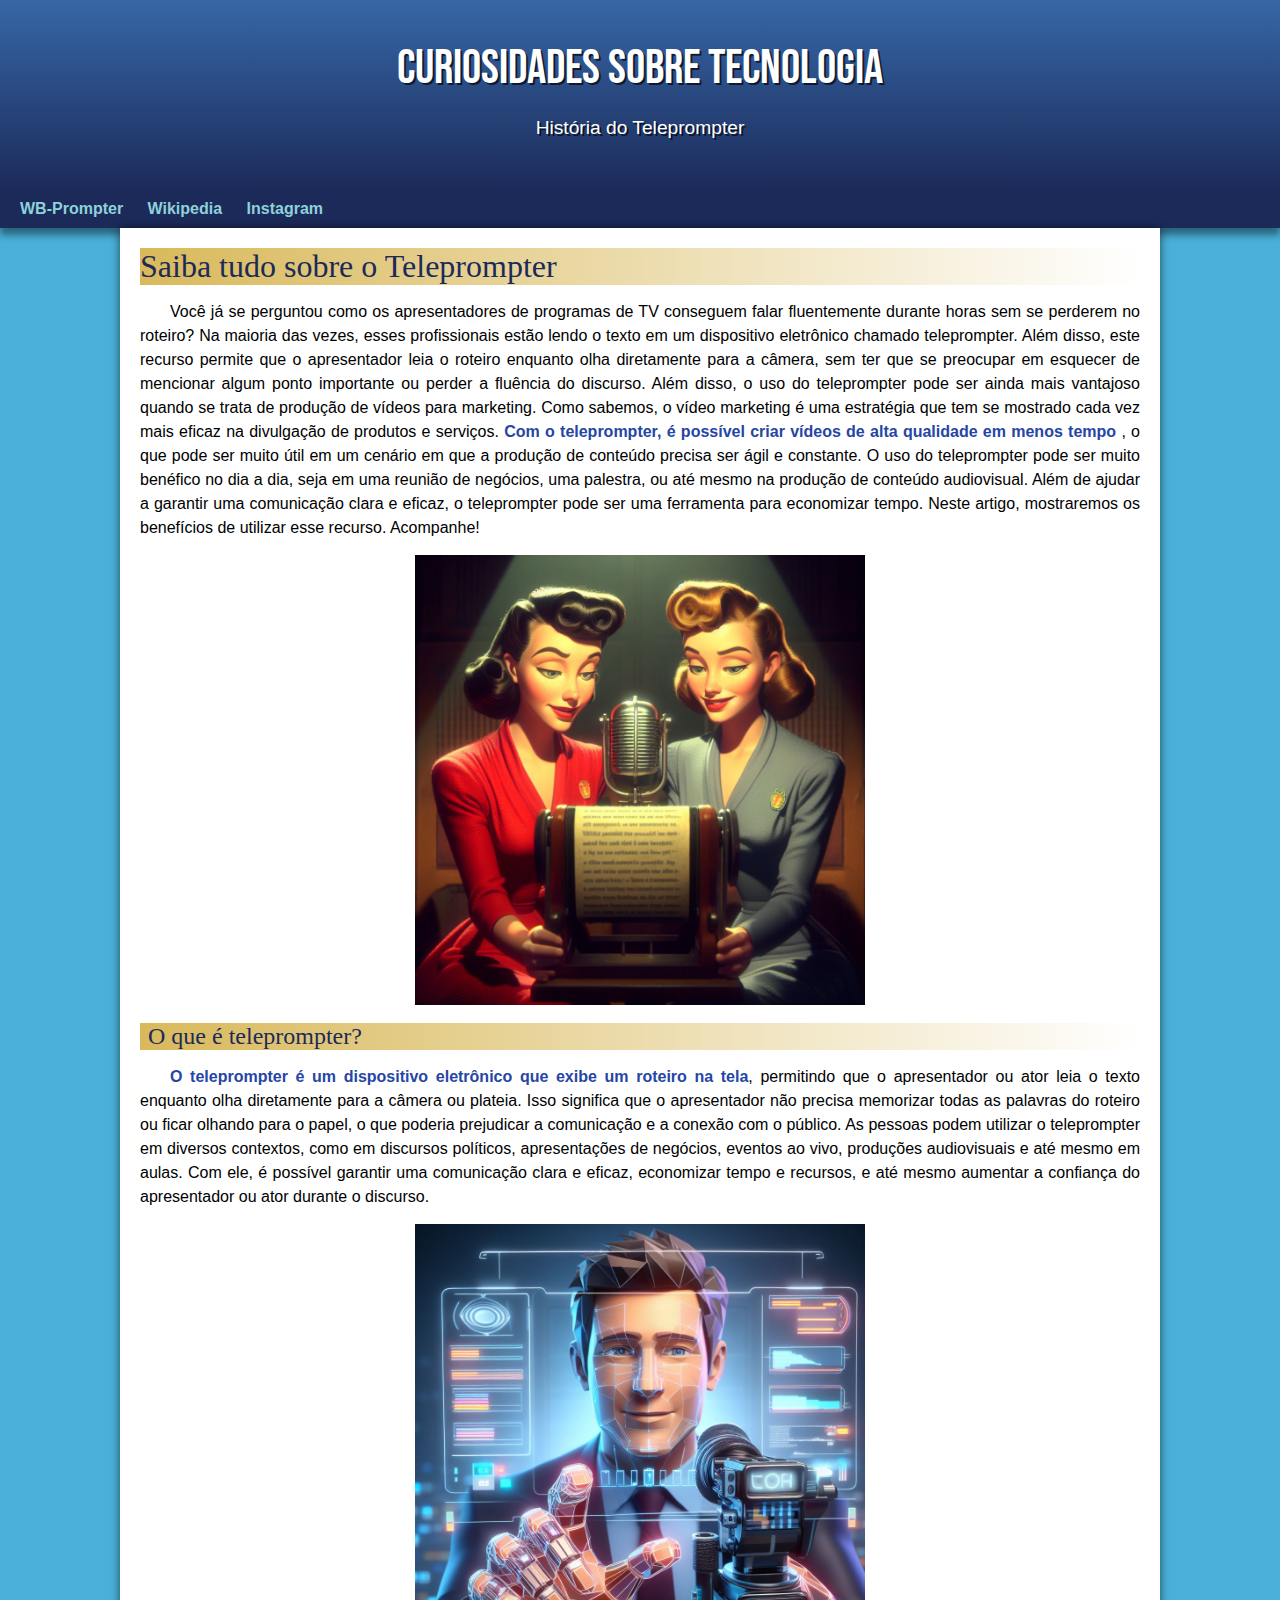
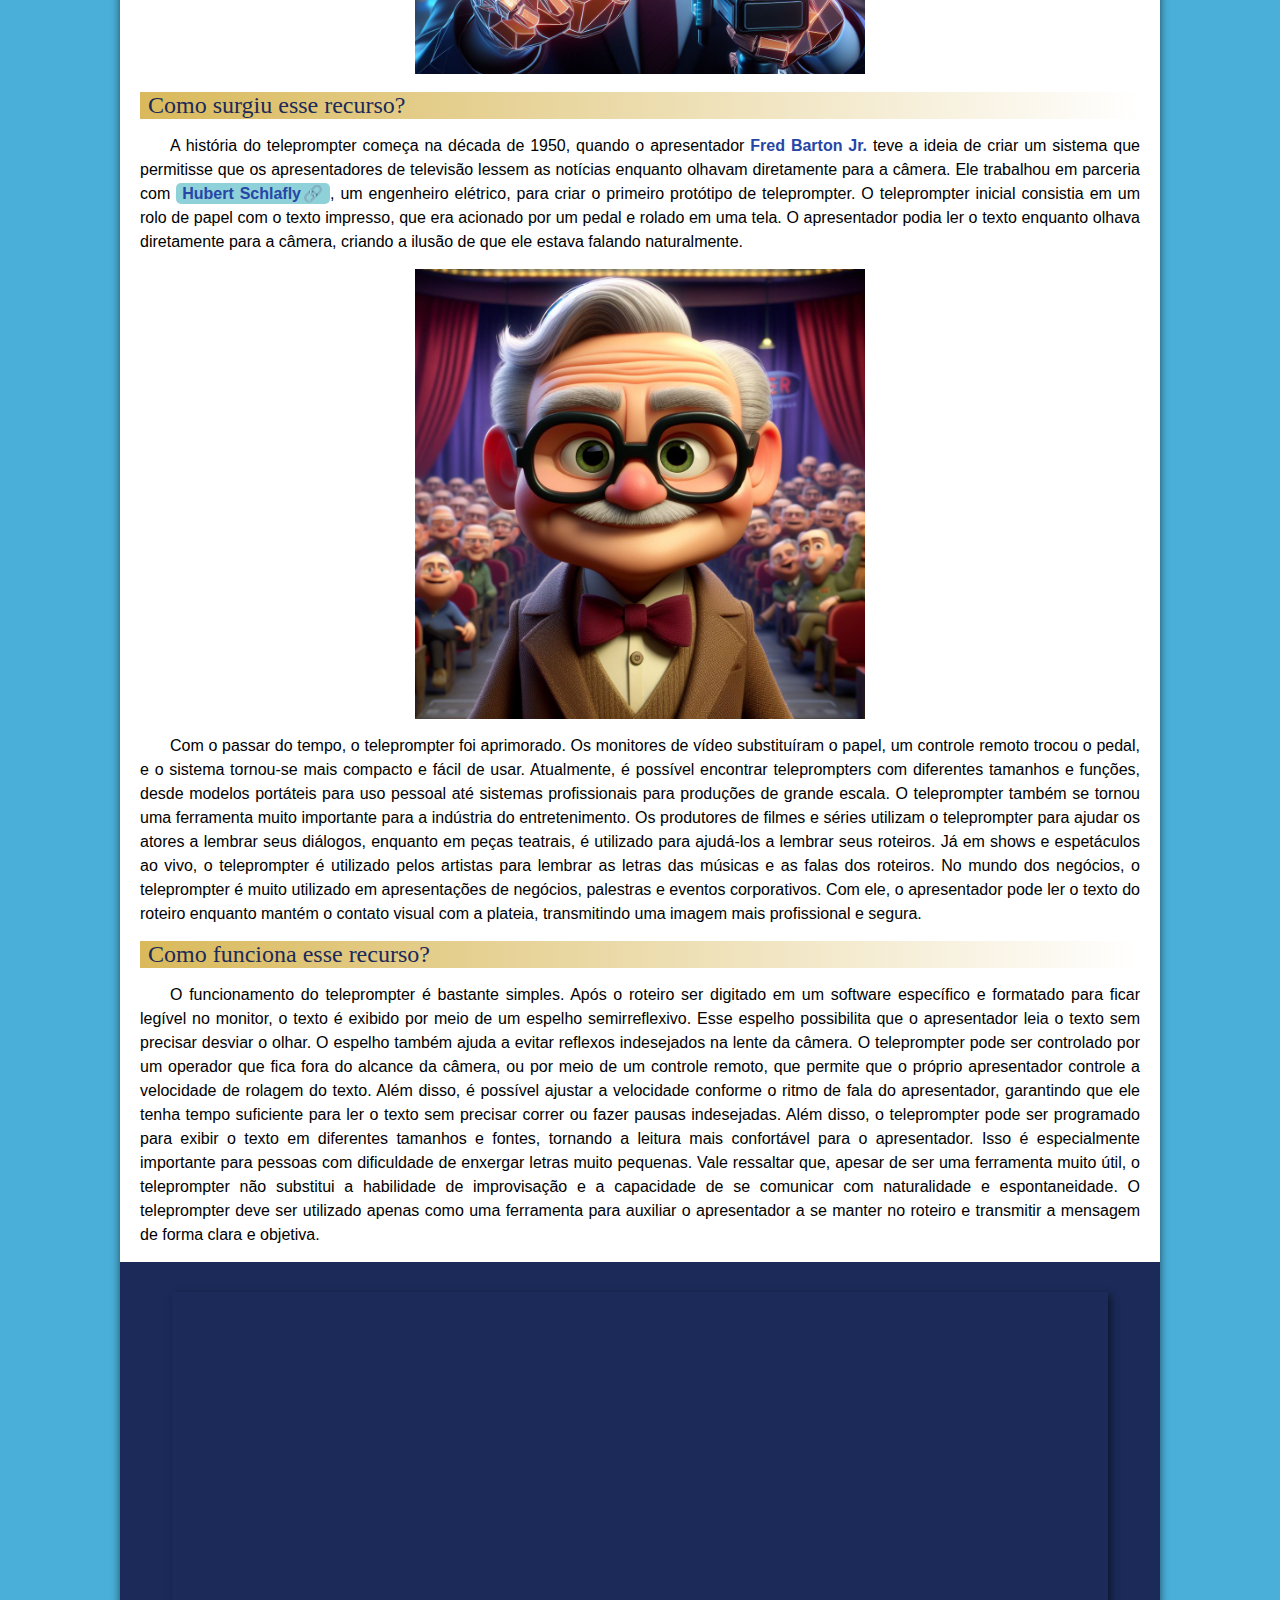
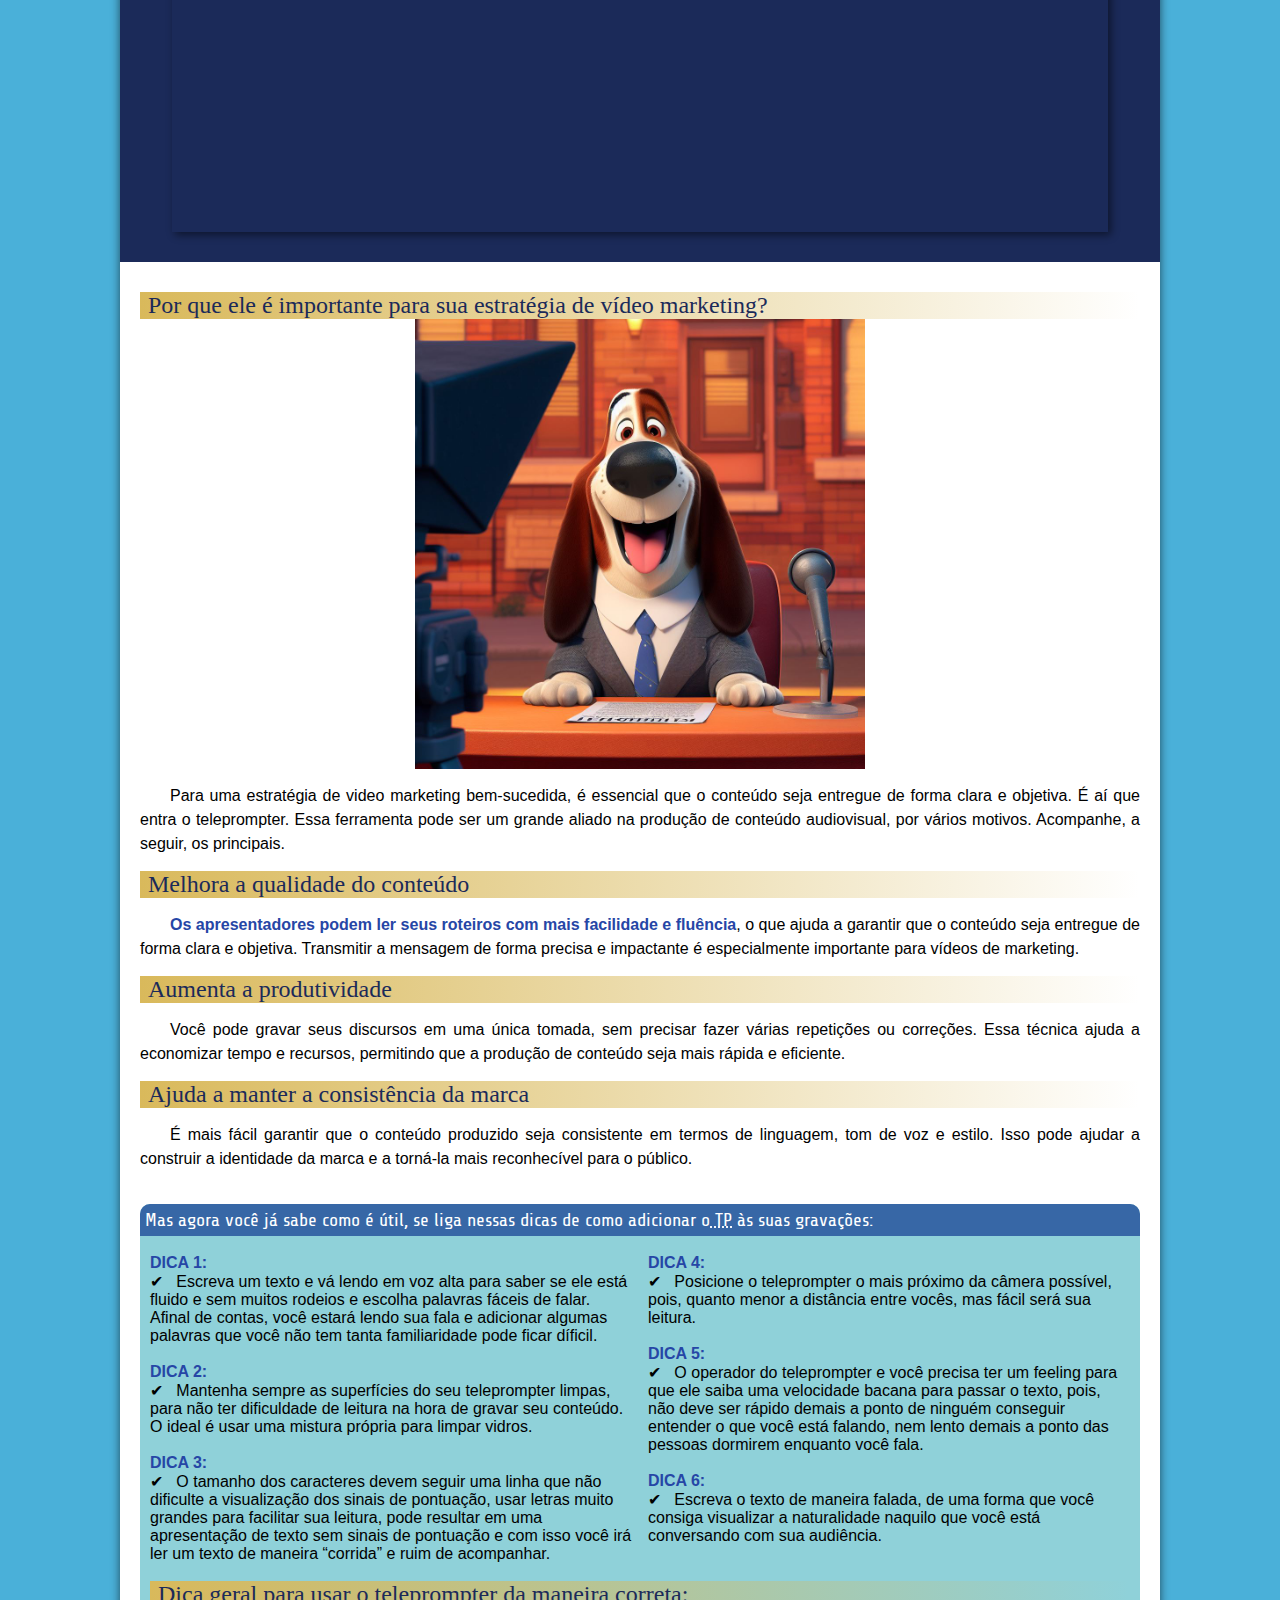
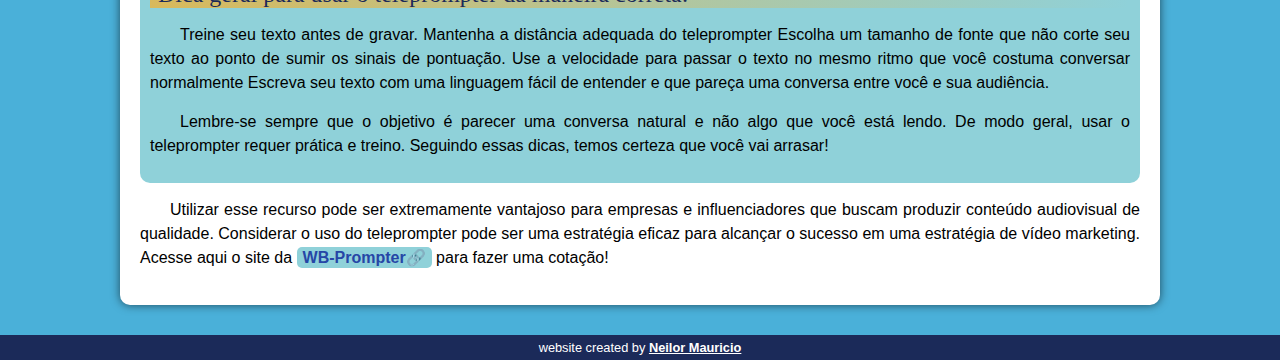
==== commit ba5882b5: "Testando imagem" ====
--- a/index.html
+++ b/index.html
@@ -10,6 +10,7 @@
 </head>
 
 <body>
+    
  
     <header>
         <h1>Curiosidades sobre Tecnologia</h1>
@@ -49,7 +50,8 @@
                 clara e eficaz, o teleprompter pode ser uma ferramenta para economizar tempo. Neste artigo, mostraremos
                 os benefícios de utilizar esse recurso. Acompanhe!
             </p>
-            <img src="imagens/tp-antigo.jfif" class="pequena" alt="TP de 1950"> <br>
+            <img src="imagens/tp-antigo.jfif" class="pequena" alt="TP antigo"> <br>
+           
 
             <h2>O que é teleprompter? </h2>
 
@@ -67,7 +69,7 @@
                 Com ele, é possível garantir uma comunicação clara e eficaz, economizar tempo e recursos, e até mesmo
                 aumentar a confiança do apresentador ou ator durante o discurso.
             </p>
-            <img src="imagens/tp-future.jfif" class="pequena" alt="tofuture"> <br>
+            <img src="imagens/tp-future.jfif" class="pequena" alt="futuro"> <br>
             <h2>Como surgiu esse recurso?</h2>
 
             <p>
@@ -87,7 +89,7 @@
             </p>
             <picture>
                 <source media="(max-width:600 )" srcset="imagens/Hubert_Schlafly.jpg">
-                <img src="imagens/HS1.jfif" class="pequena" alt=" Primeito TP">
+                <img src="imagens/HS1.jfif" class="pequena" alt="HubertSchlaflyPixar">
             </picture>
             <p>
                 Com o passar do tempo, o teleprompter foi aprimorado. Os monitores de vídeo substituíram o papel, um
--- a/estilo/style.css
+++ b/estilo/style.css
@@ -29,7 +29,13 @@
    
 
 body {
+    height: 100vh;
+    background-color: var(--cor2);
     background-image: url('imagens/fundo.jpg');
+    background-position: center center;
+    background-repeat: no-repeat;
+    background-size: cover;
+    background-attachment: fixed;
     font-family: var(--fonte-padrao);
     
 }
@@ -93,6 +99,7 @@
 }
 
 main {
+  
    background-color: white; 
    min-width: 100px;
    max-width: 1000px;
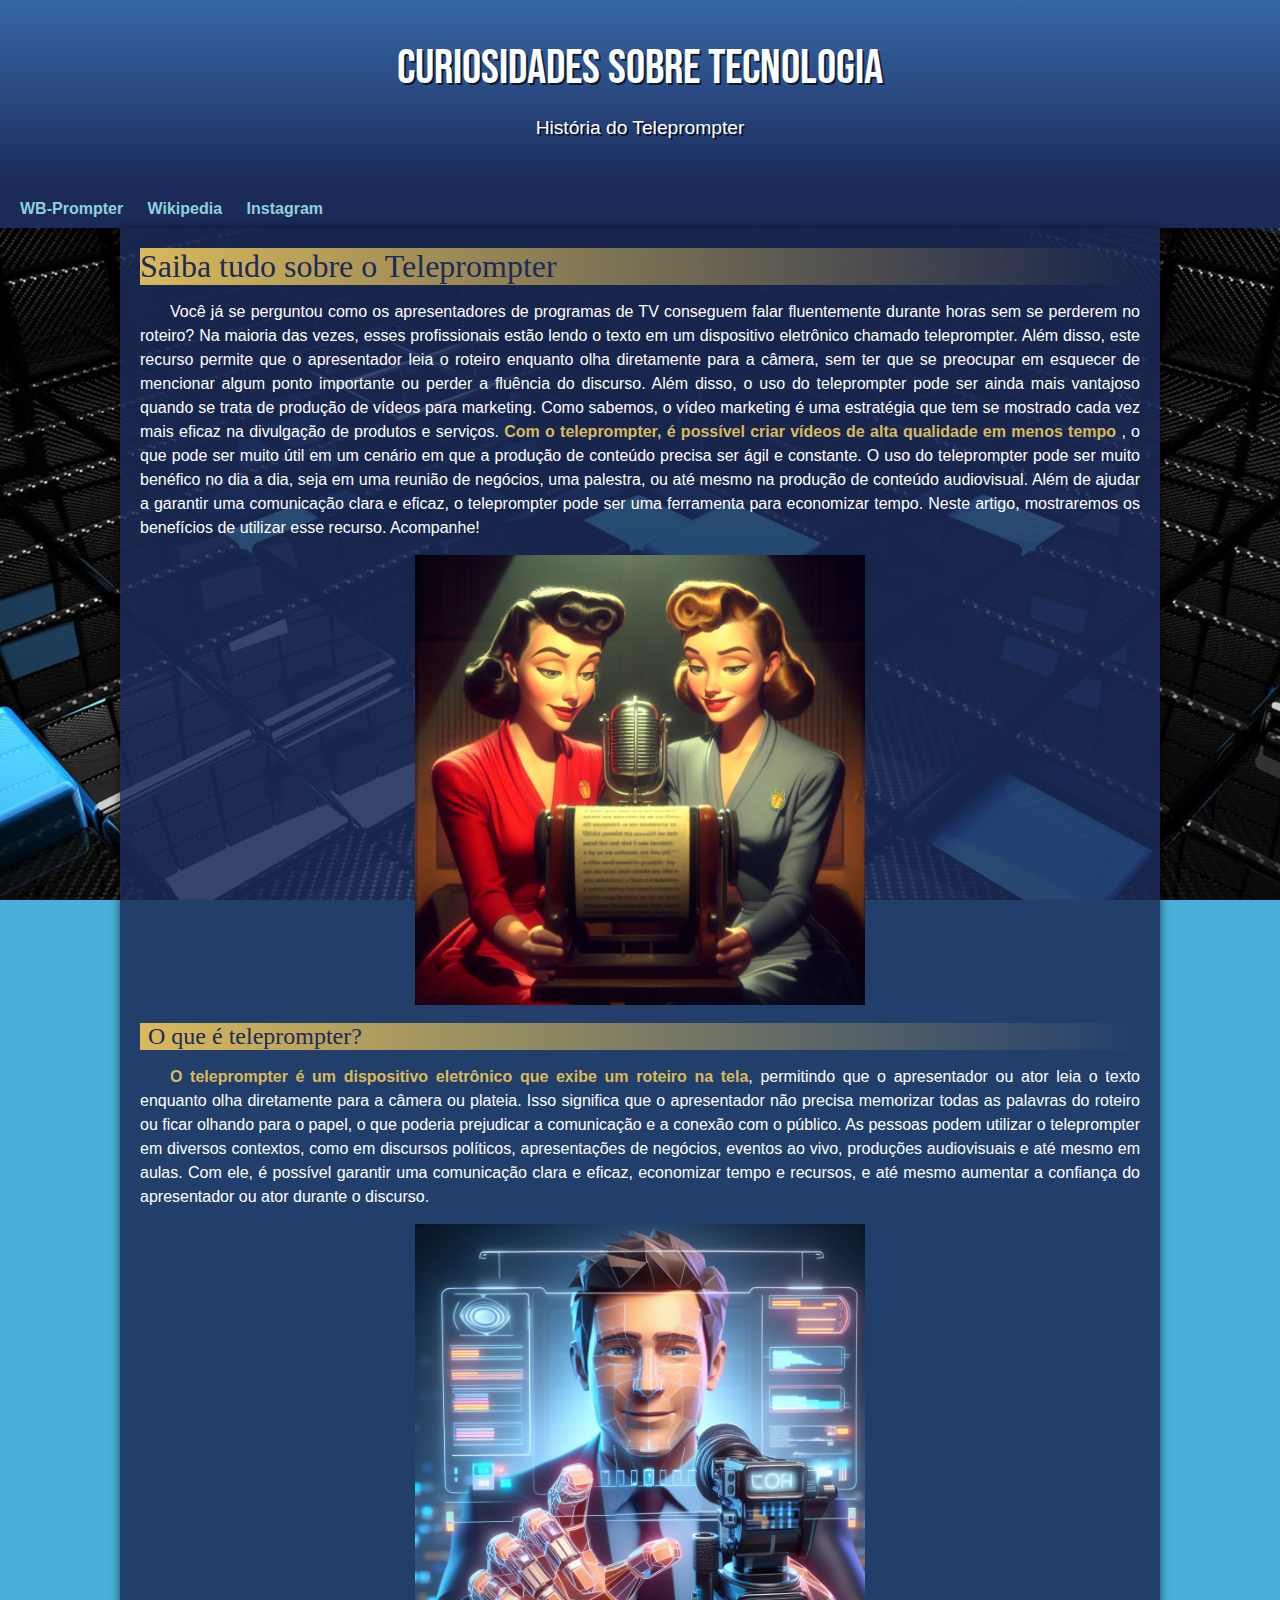
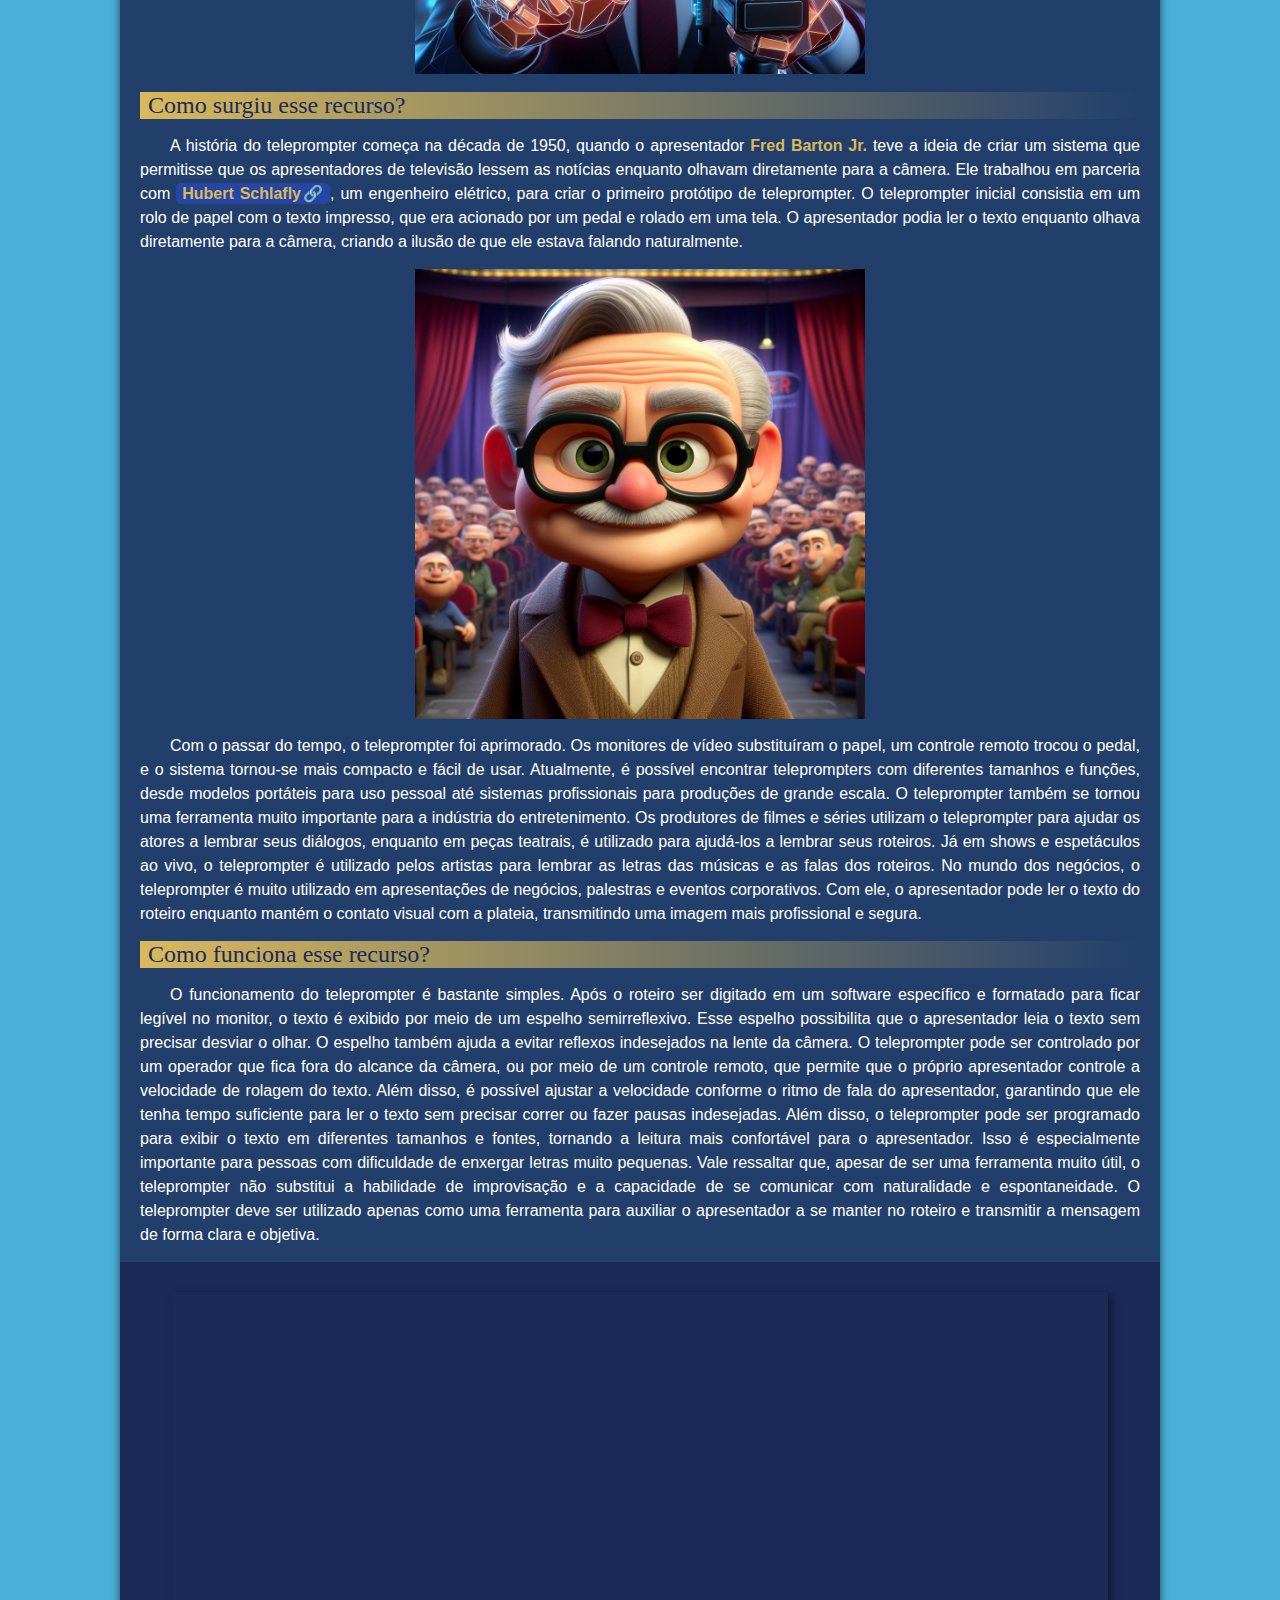
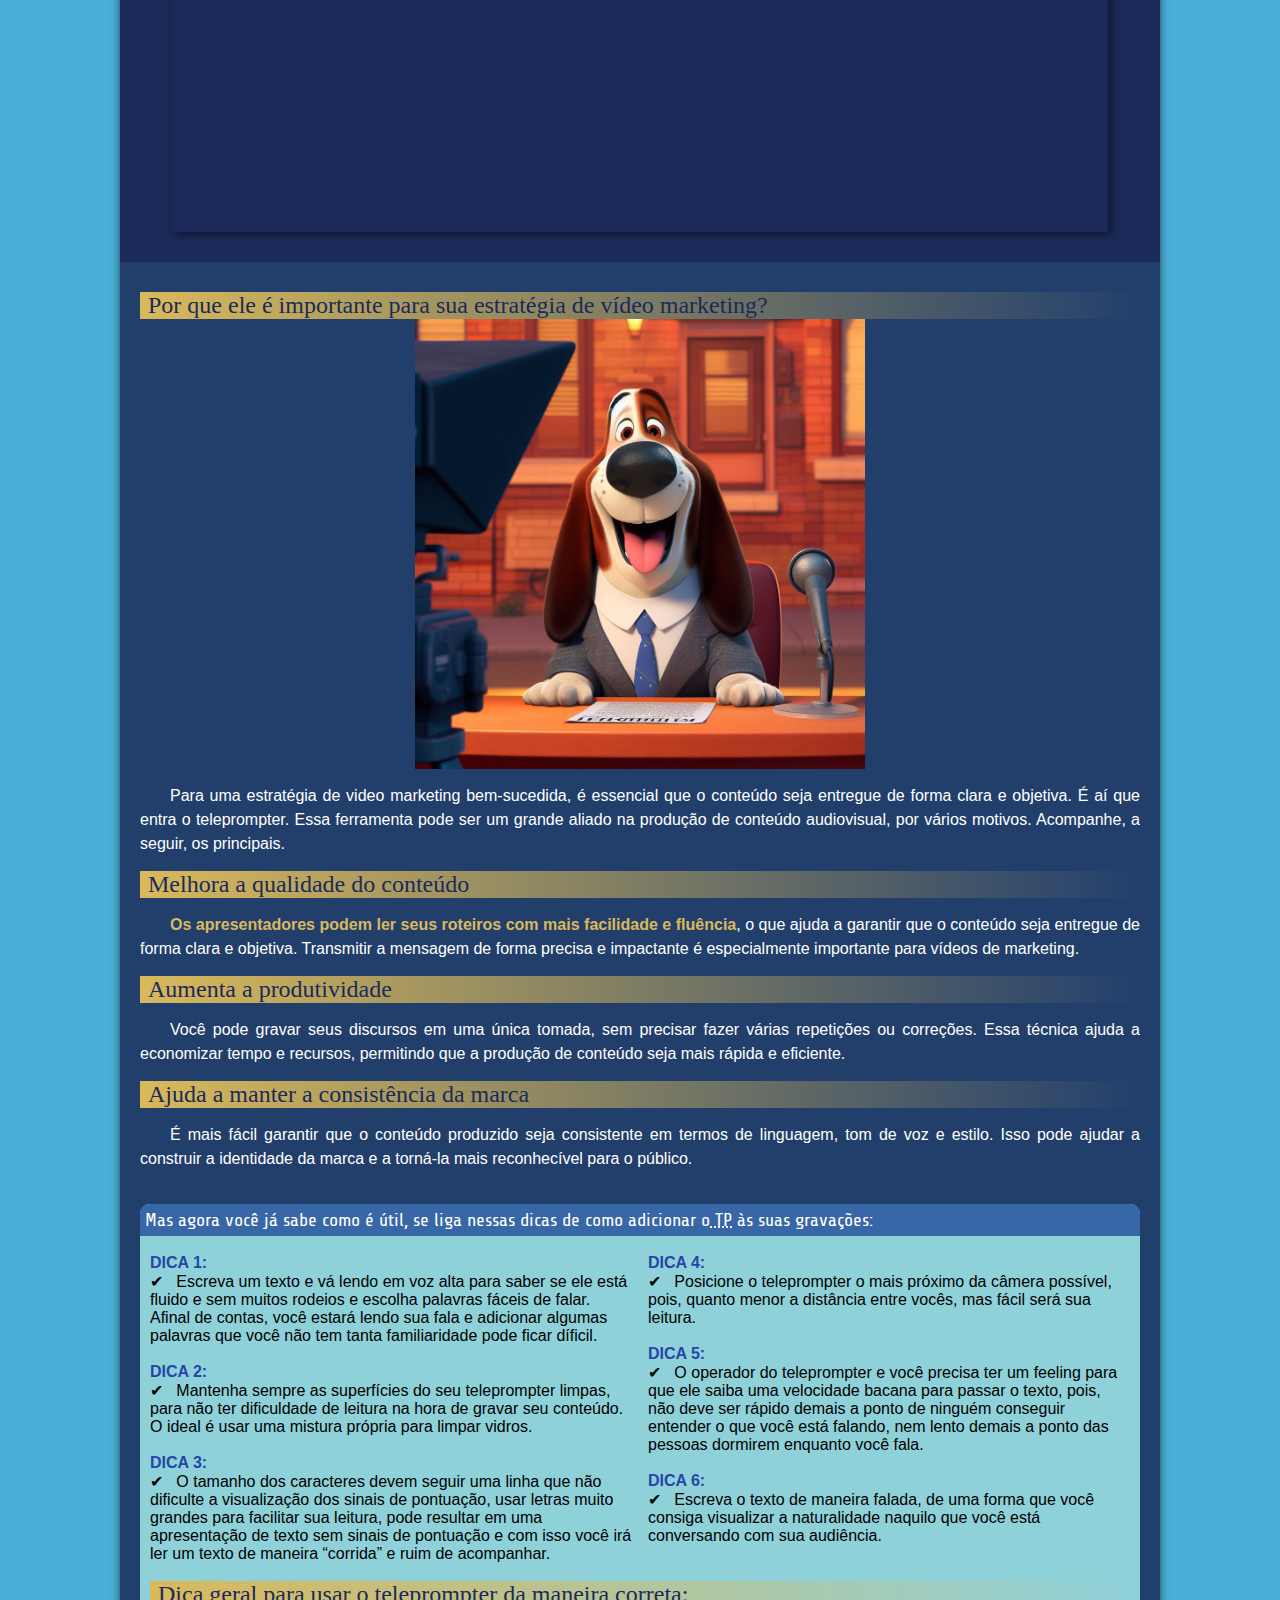
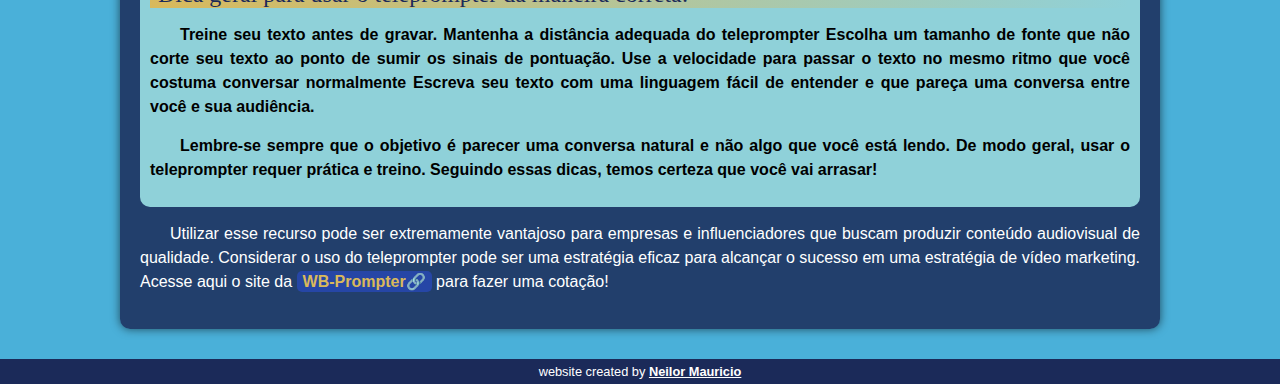
==== commit a2b94810: "Tentando melhorar" ====
--- a/index.html
+++ b/index.html
@@ -242,20 +242,21 @@
                 </ul>
 
                 <h2>Dica geral para usar o teleprompter da maneira correta:</h2>
-                <p>
-                    Treine seu texto antes de gravar.
-                    Mantenha a distância adequada do teleprompter
-                    Escolha um tamanho de fonte que não corte seu texto ao ponto de sumir os sinais de pontuação.
-                    Use a velocidade para passar o texto no mesmo ritmo que você costuma conversar normalmente
-                    Escreva seu texto com uma linguagem fácil de entender e que pareça uma conversa entre você e sua
-                    audiência.
-                <p>
-                    Lembre-se sempre que o objetivo é parecer uma conversa natural e não algo que você está lendo.
-                    De modo geral, usar o teleprompter requer prática e treino. Seguindo essas dicas, temos certeza que
-                    você vai arrasar!
-
-                </p>
-                </p>
+                <h4>
+                    <p>
+                        Treine seu texto antes de gravar.
+                        Mantenha a distância adequada do teleprompter
+                        Escolha um tamanho de fonte que não corte seu texto ao ponto de sumir os sinais de pontuação.
+                        Use a velocidade para passar o texto no mesmo ritmo que você costuma conversar normalmente
+                        Escreva seu texto com uma linguagem fácil de entender e que pareça uma conversa entre você e sua
+                        audiência.
+                    <p>
+                        Lembre-se sempre que o objetivo é parecer uma conversa natural e não algo que você está lendo.
+                        De modo geral, usar o teleprompter requer prática e treino. Seguindo essas dicas, temos certeza que
+                        você vai arrasar!
+                    </p>
+                    </p>
+                </h4>
             </aside>
 
 
--- a/estilo/style.css
+++ b/estilo/style.css
@@ -31,7 +31,7 @@
 body {
     height: 100vh;
     background-color: var(--cor2);
-    background-image: url('imagens/fundo.jpg');
+    background-image: url('../imagens/fundo.jpg');
     background-position: center center;
     background-repeat: no-repeat;
     background-size: cover;
@@ -39,6 +39,7 @@
     font-family: var(--fonte-padrao);
     
 }
+
 
 
 a.externo::after {
@@ -100,7 +101,7 @@
 
 main {
   
-   background-color: white; 
+   background-color: #1b2a59d8; 
    min-width: 100px;
    max-width: 1000px;
    margin: auto;
@@ -139,6 +140,7 @@
     color: var(--cor4);
 }
 main p {
+    color: white;
     margin: 15px 0px;
     text-align: justify;
     text-indent: 30px;
@@ -147,7 +149,7 @@
  }
 
  main strong{
-    color: var(--cor4);
+    color: var(--cor0);
     font-weight: bold;
     
  }
@@ -155,7 +157,7 @@
     text-decoration: none;
     font-weight: bold;
     color: var(--cor5);
-    background-color: var(--cor1);
+    background-color: var(--cor4);
     padding: 2px 6px;
     border-radius: 5px;
  }
@@ -211,6 +213,12 @@
     border-radius: 10px 10px 0px 0px;
 }
 
+aside > h4 > p {
+  
+    color:black;
+   
+}
+
 aside > ul{
    list-style-type: '\2714\00A0\00A0';
     list-style-position: inside;
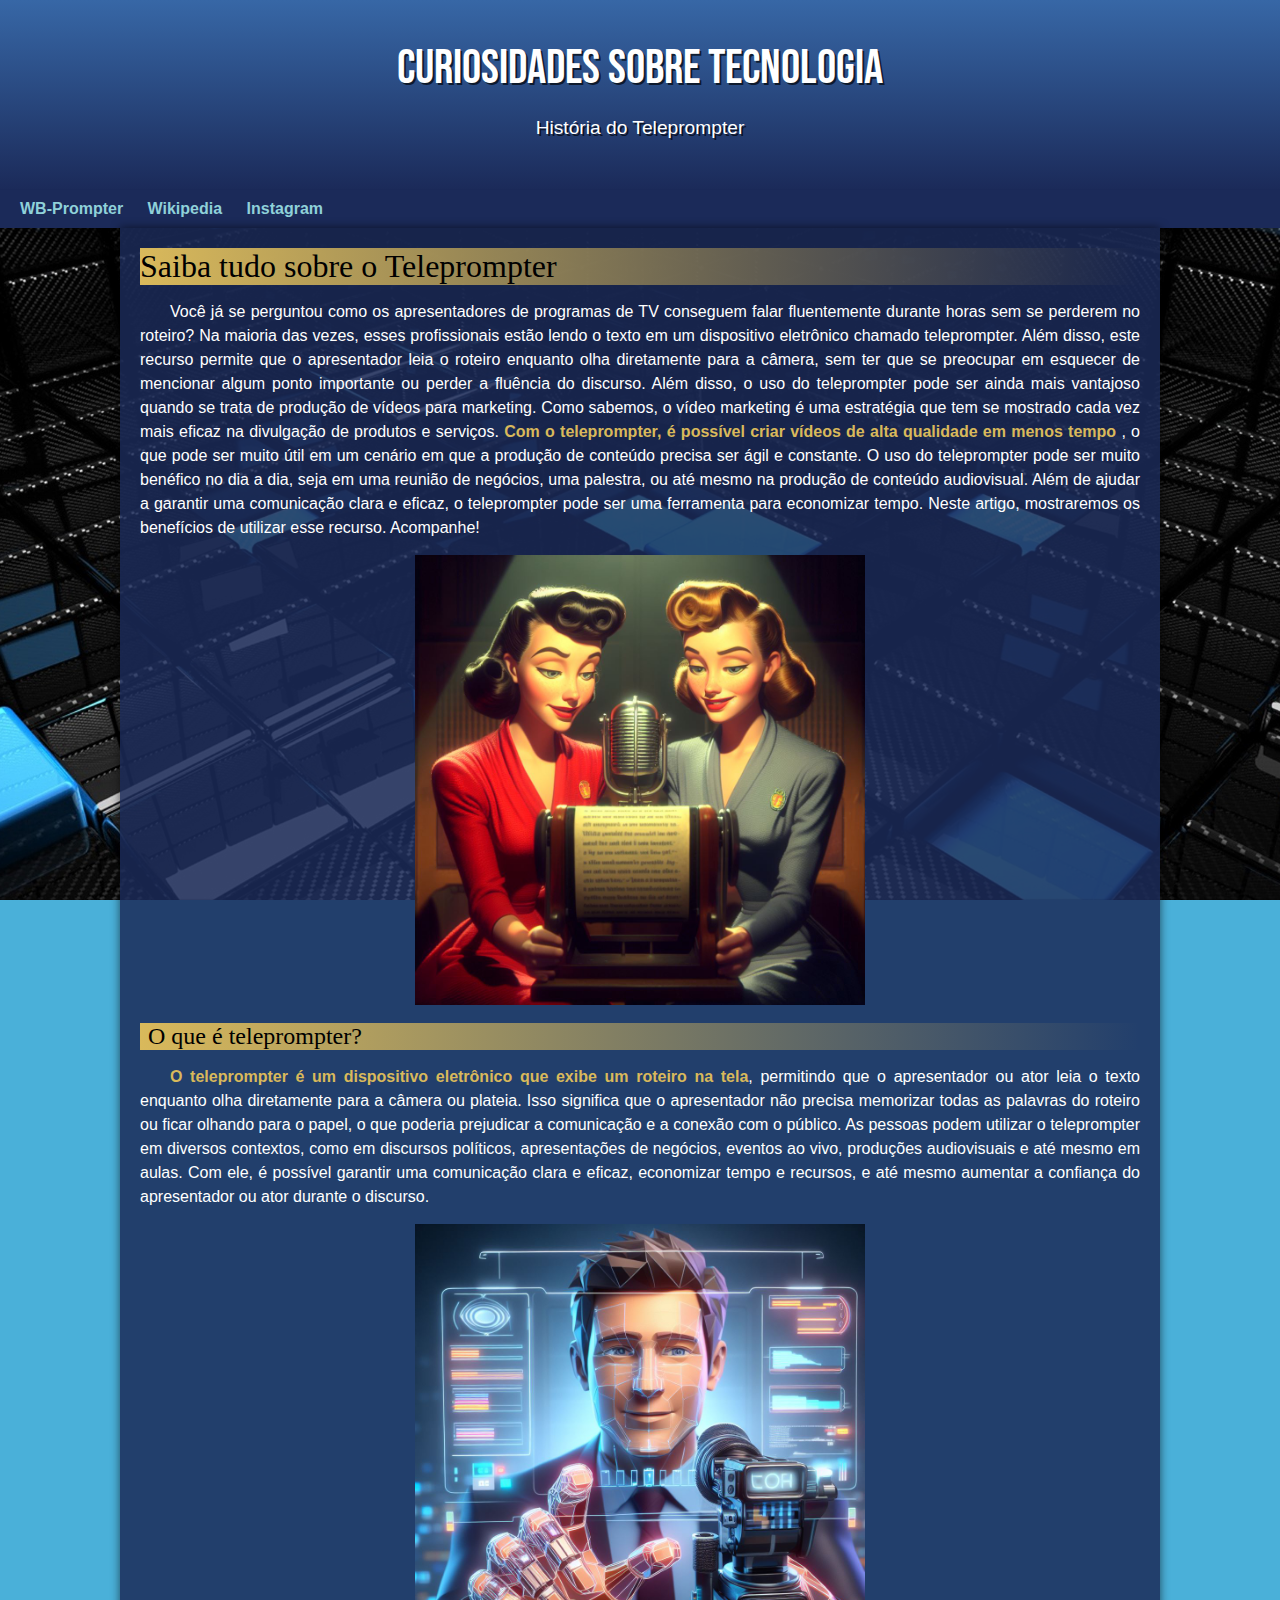
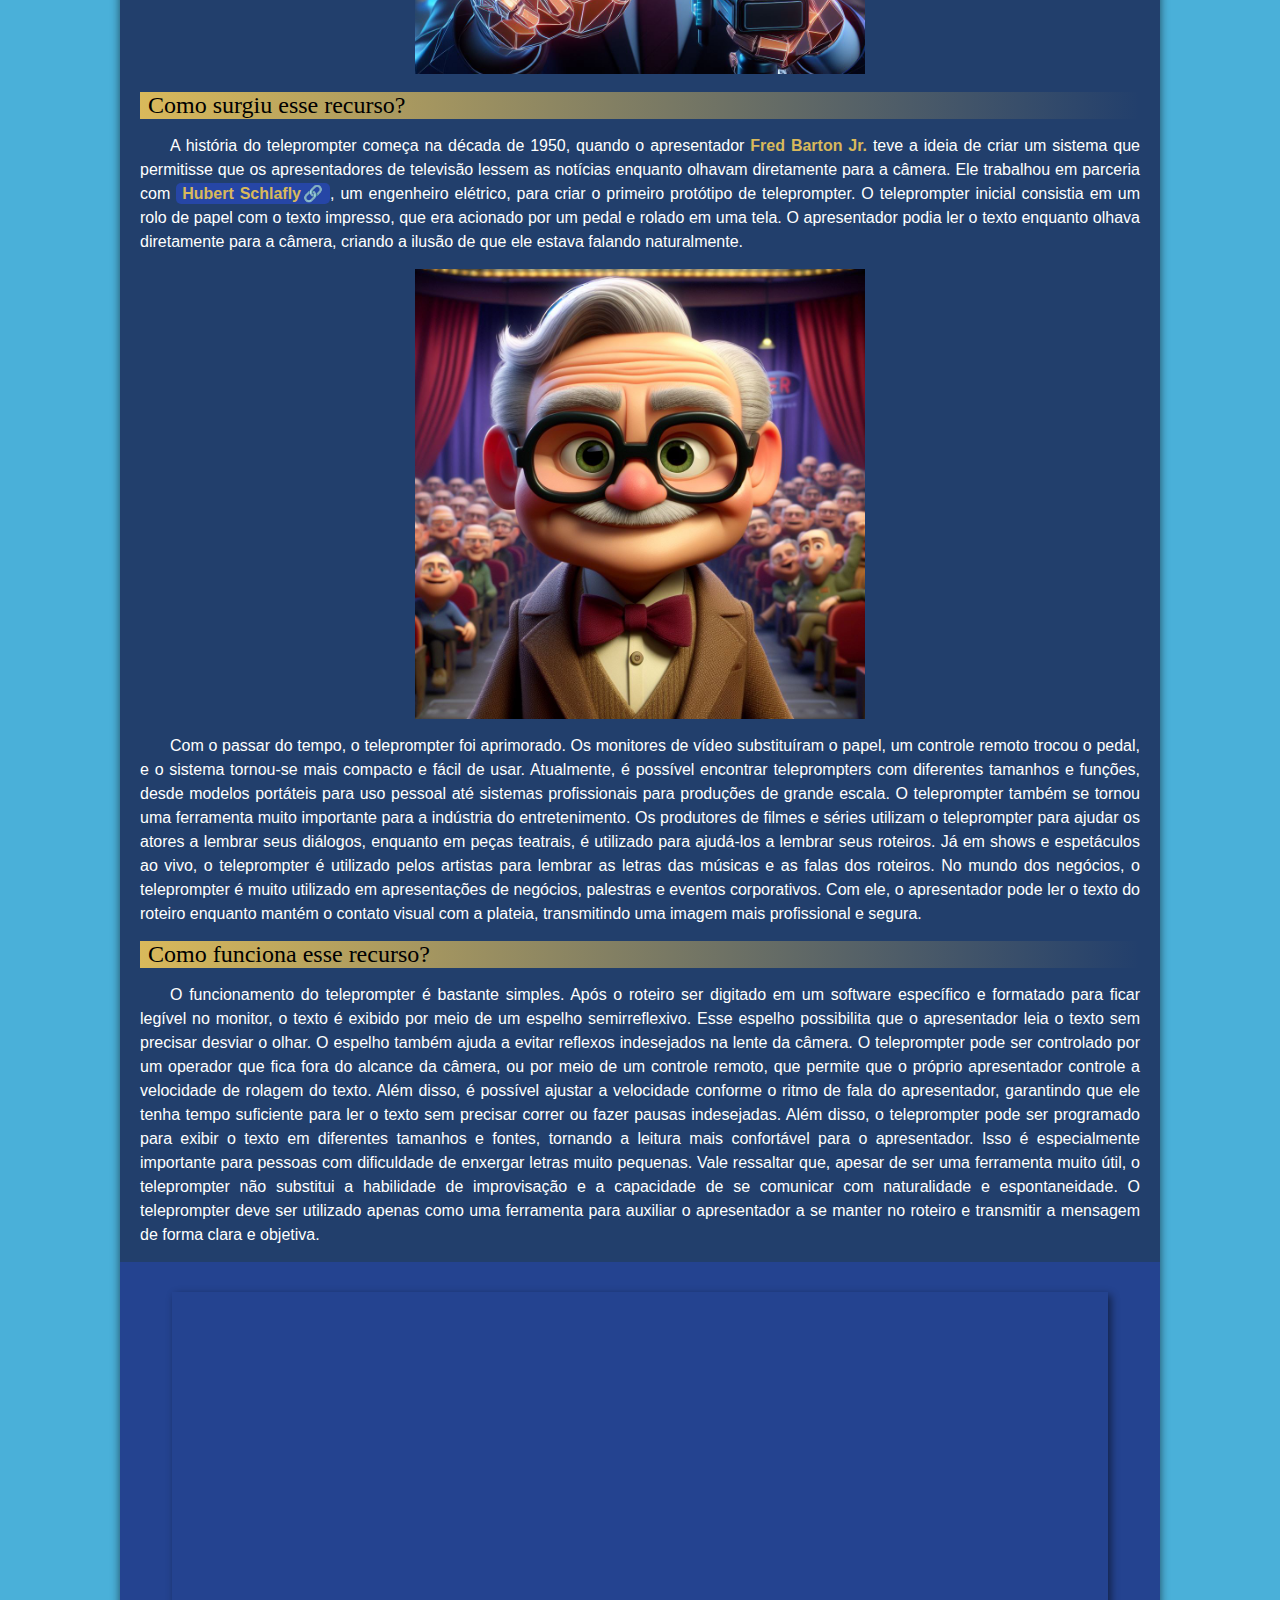
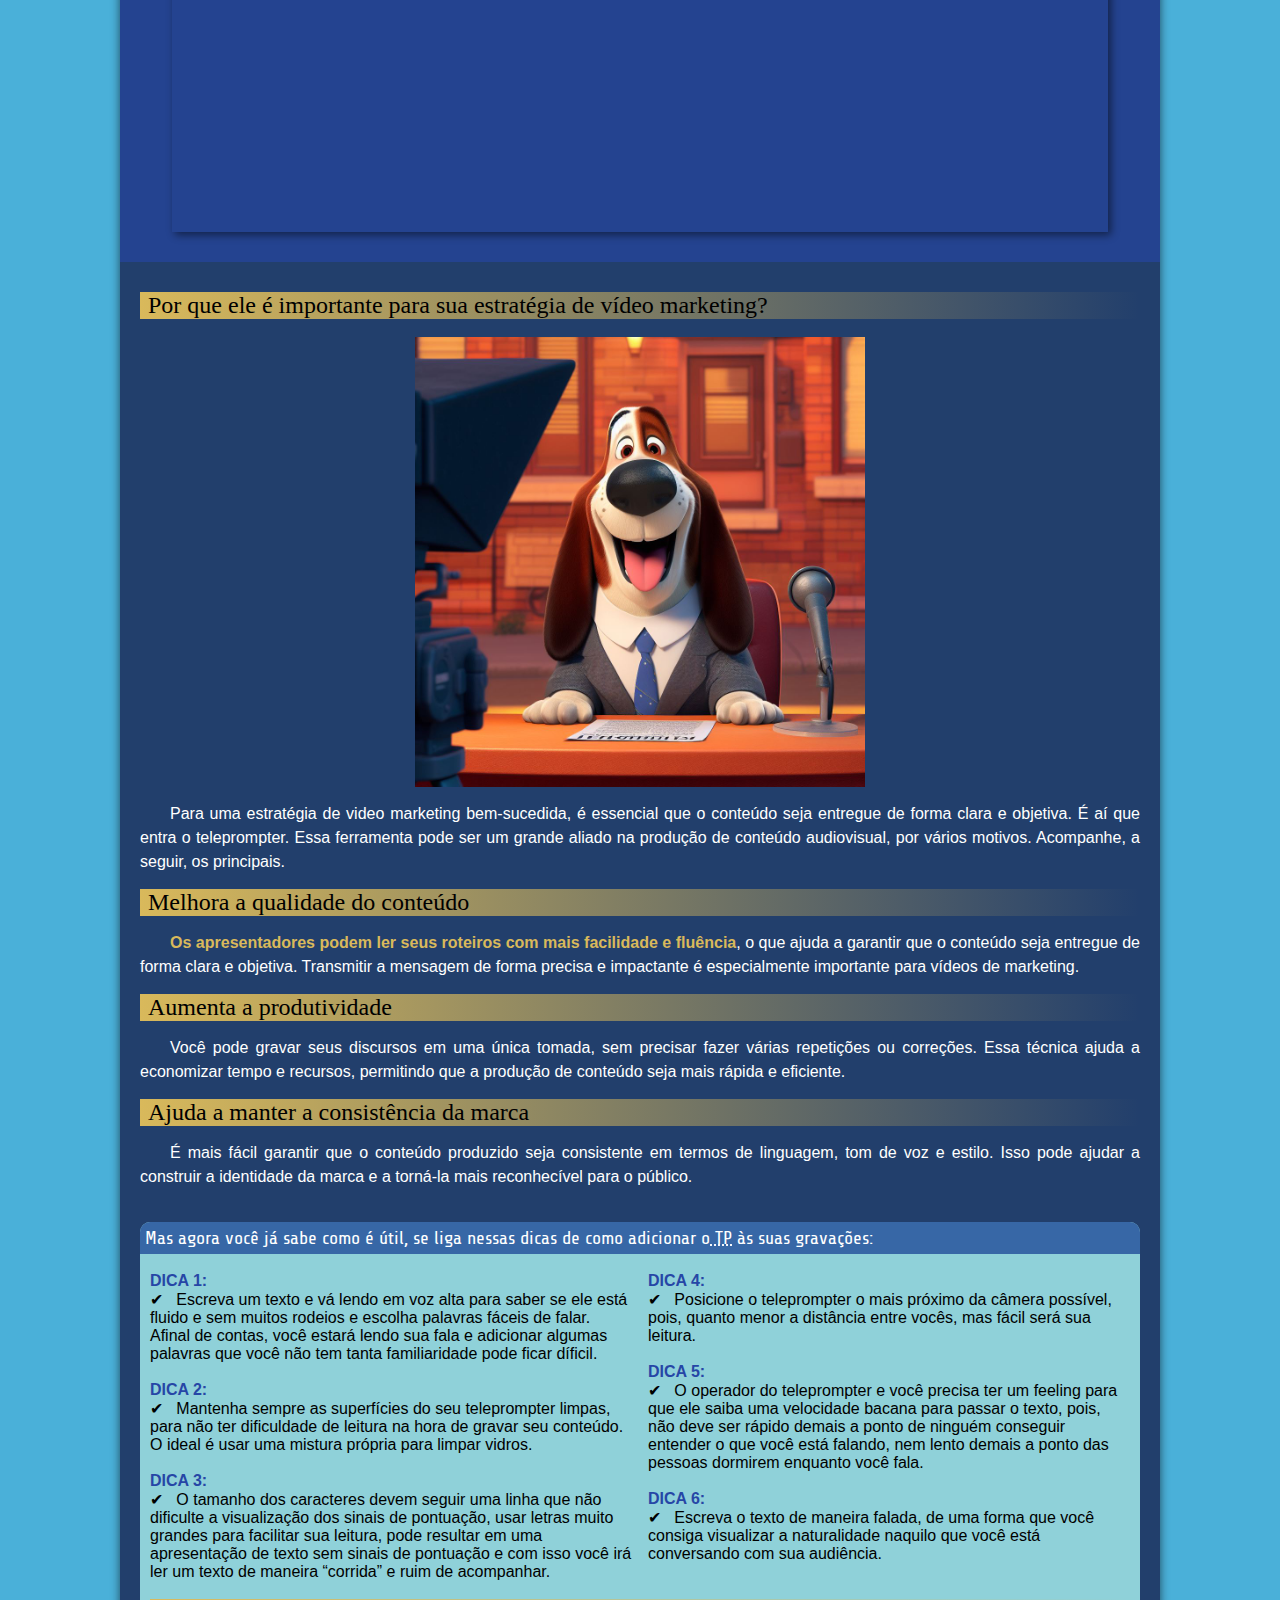
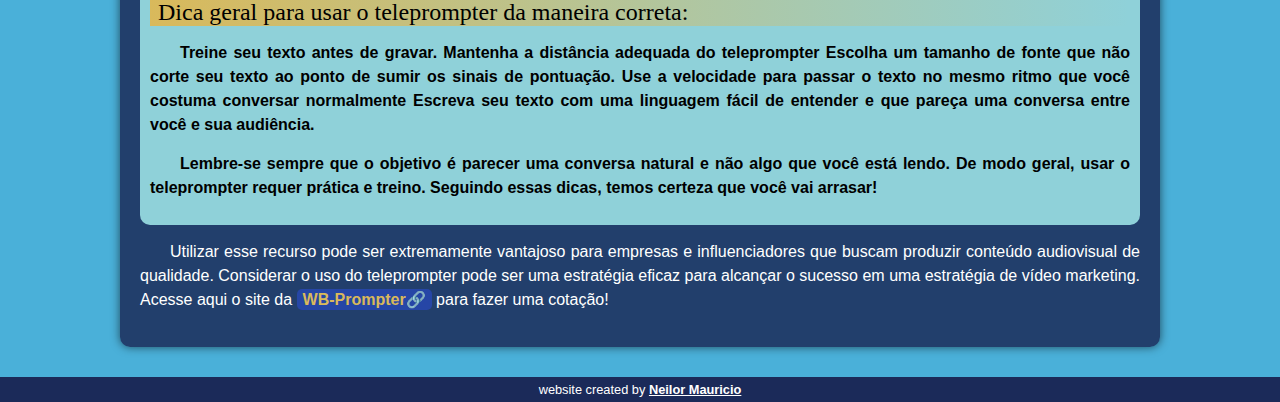
==== commit 7269e496: "br no basset" ====
--- a/index.html
+++ b/index.html
@@ -140,7 +140,7 @@
                     allowfullscreen></iframe>
             </div>
 
-            <h2>Por que ele é importante para sua estratégia de vídeo marketing?</h2>
+            <h2>Por que ele é importante para sua estratégia de vídeo marketing?</h2><br>
             <img src="imagens/BH-TP.jfif" class="pequena" alt="Basset">
             <p>
                 Para uma estratégia de video marketing bem-sucedida, é essencial que o conteúdo seja entregue de forma
--- a/estilo/style.css
+++ b/estilo/style.css
@@ -113,7 +113,7 @@
 }
 
 main  h1 {
-    color: var(--cor5);
+    color: black;
     font-family: var(--fonte-roboto);
     font-weight: normal;
     font-size: 2em;
@@ -121,7 +121,7 @@
 }
 
 main h2 {
-    color: var(--cor5);
+    color: black;
     font-family: var(--fonte-roboto);
     font-weight: normal;
     text-align: left;
@@ -180,7 +180,7 @@
 }
 
 div.video{
-    background-color: var(--cor5);
+    background-color: #2646a69f;
     margin: 0px -20px 30px -20px;
     padding: 20px;
     padding-bottom: 58%;
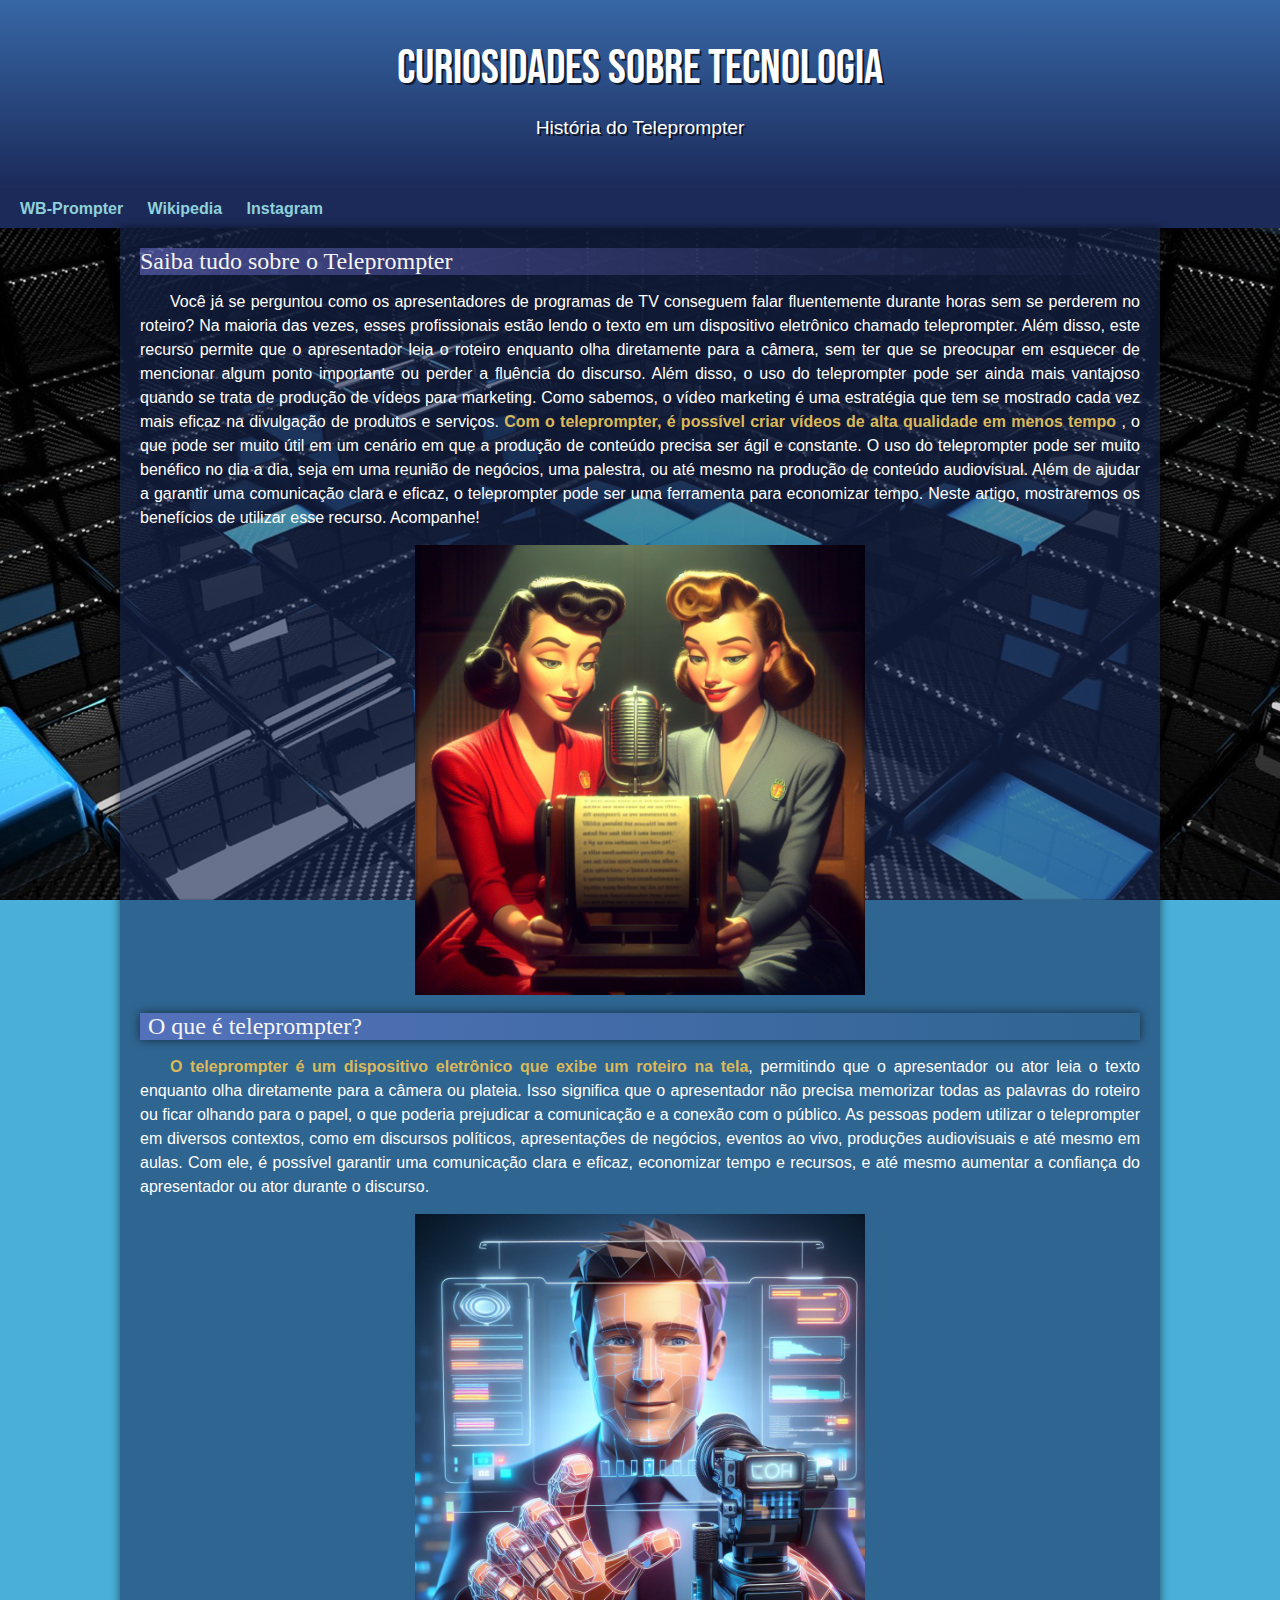
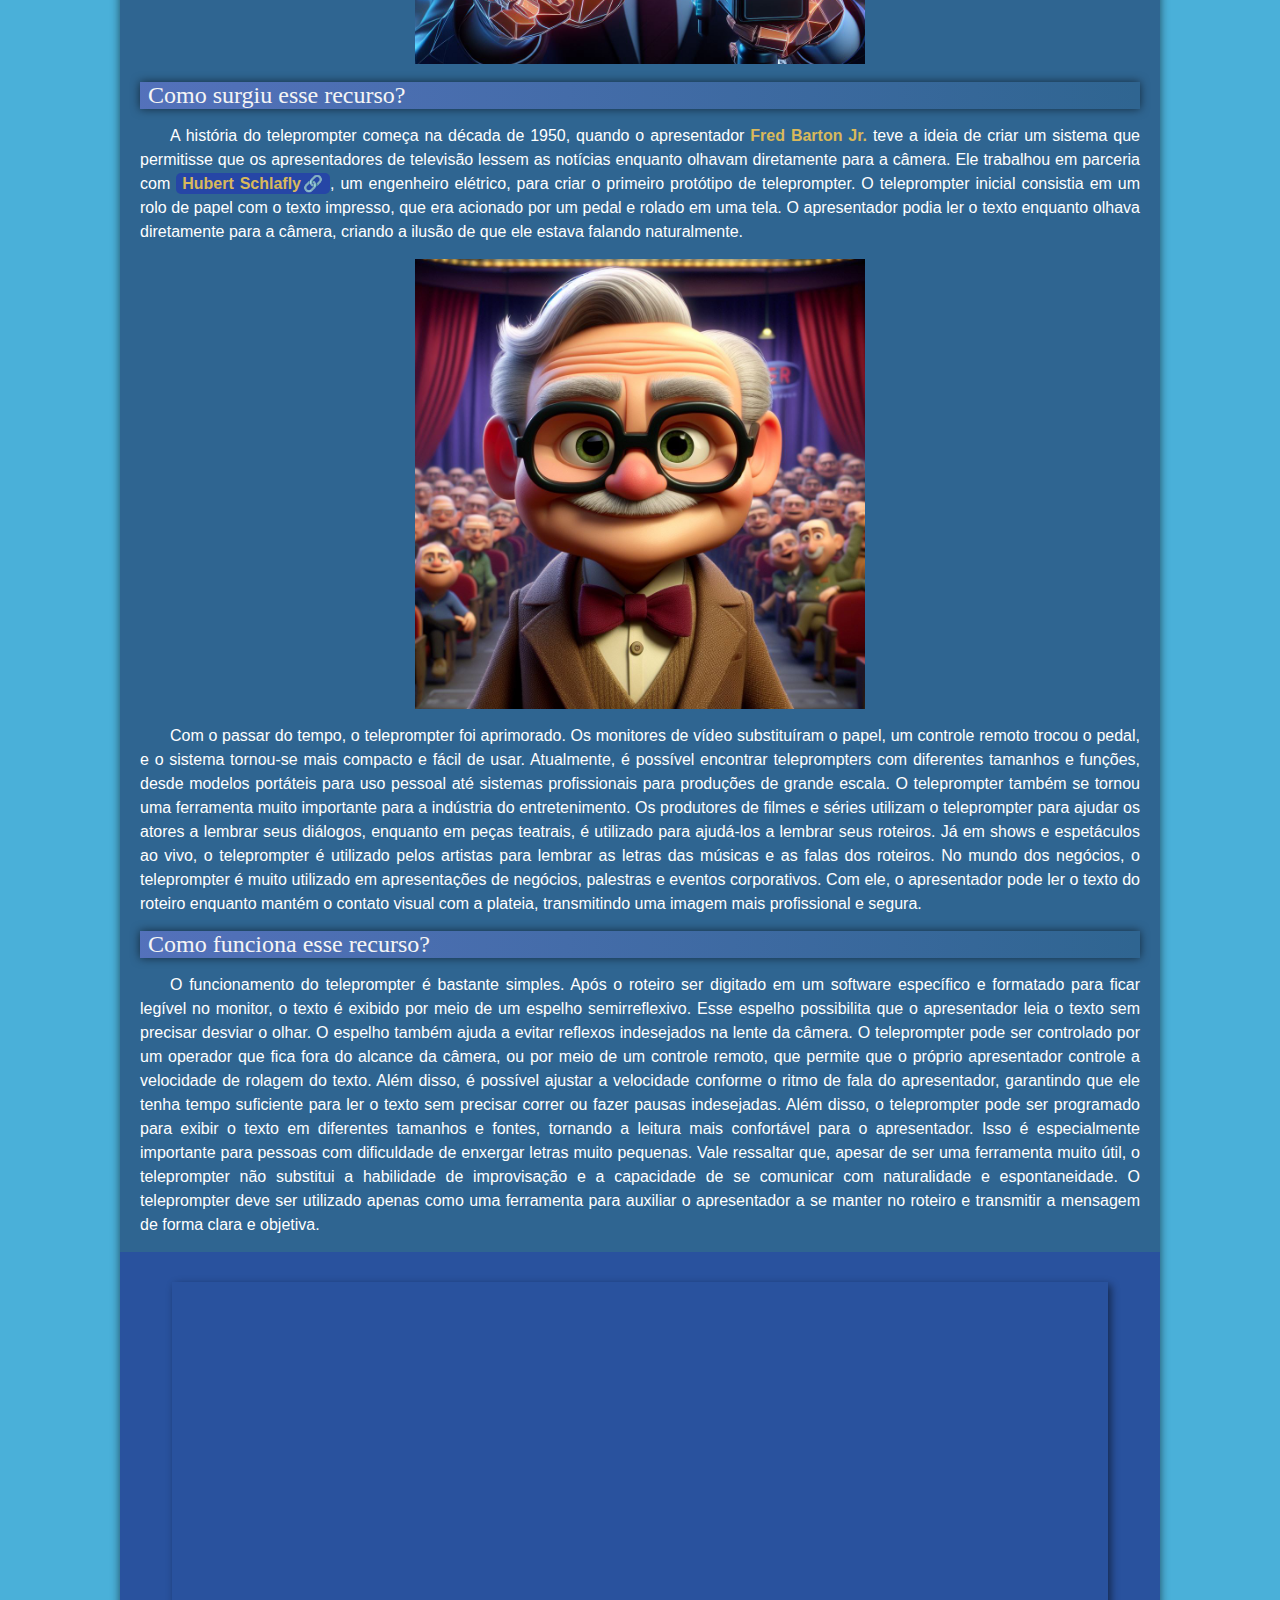
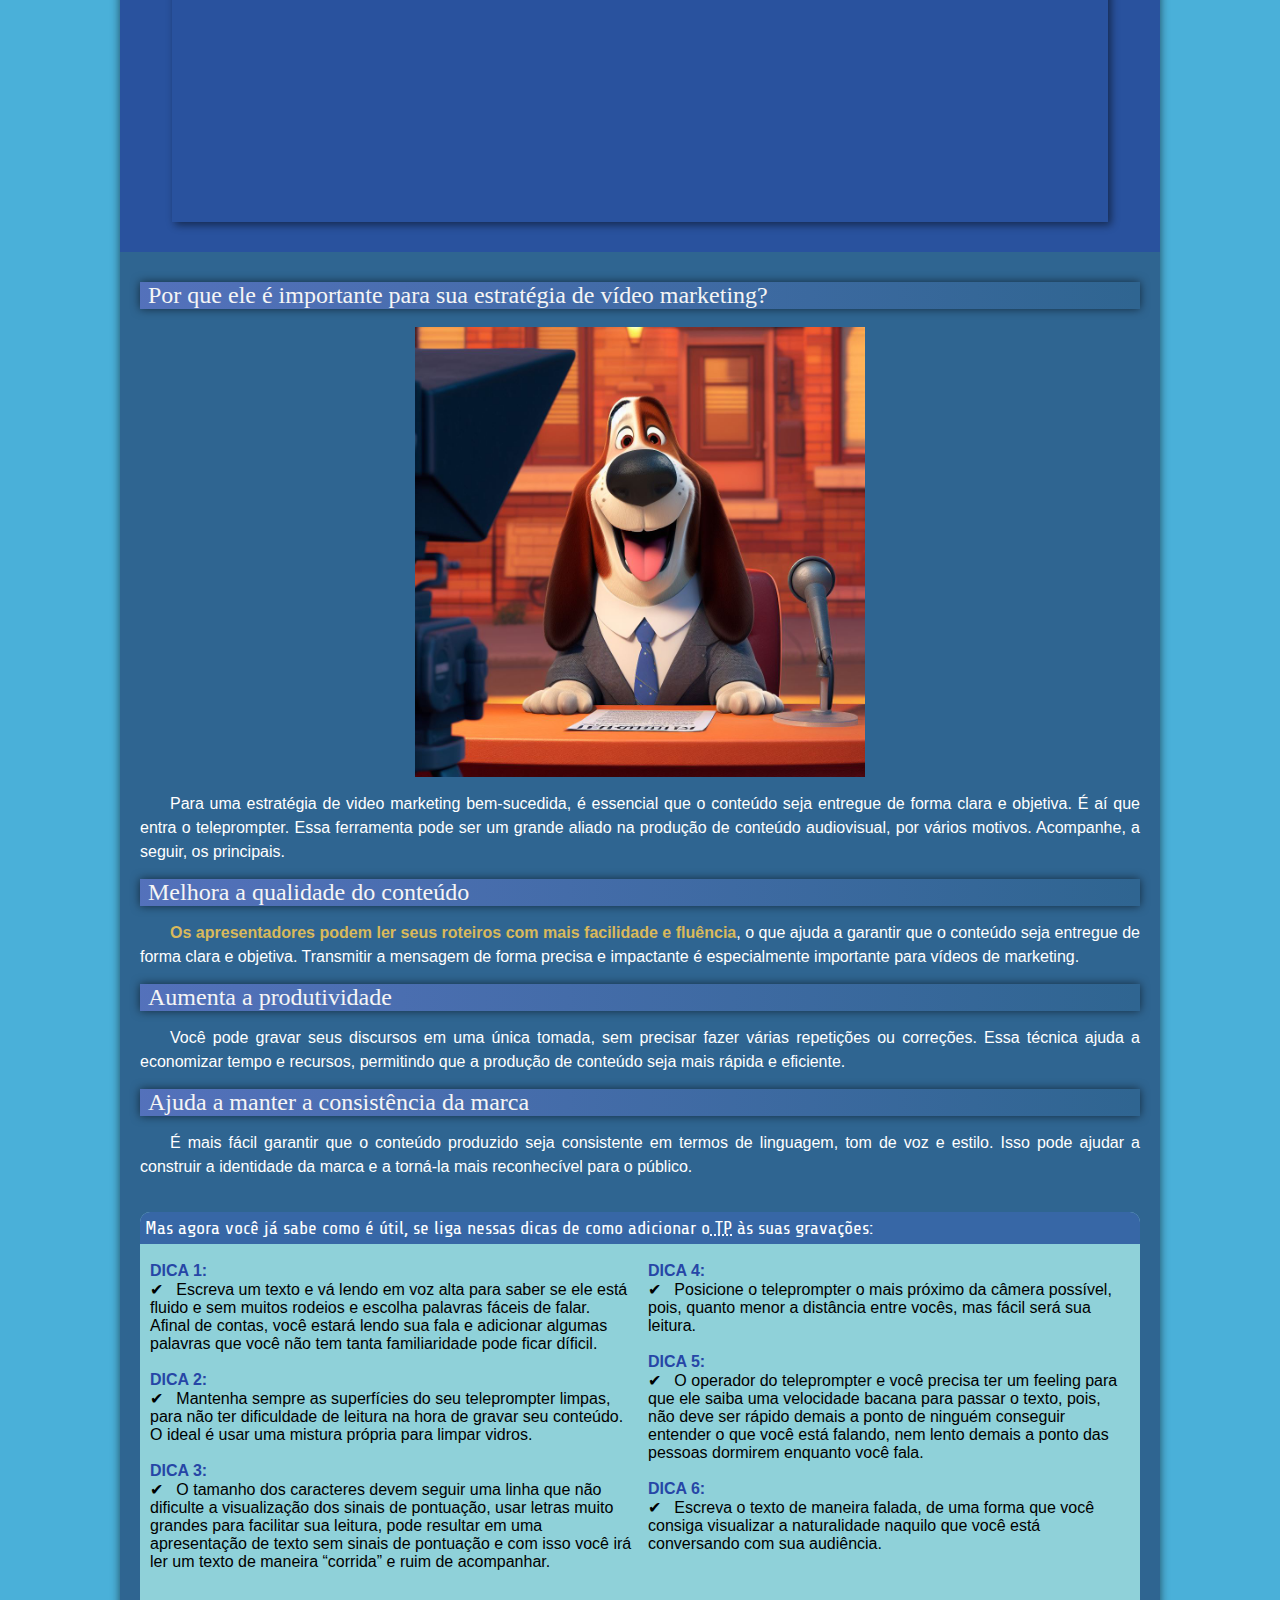
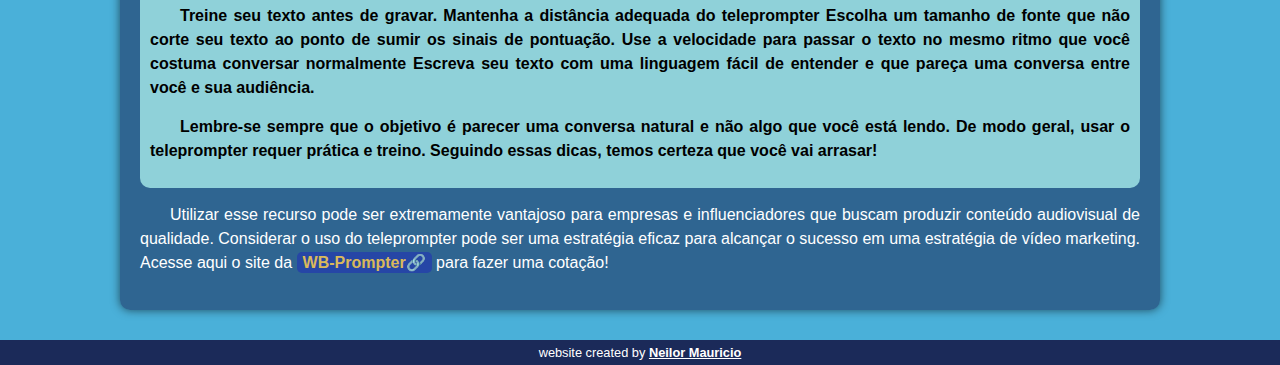
==== commit db28378c: "ajustando-se" ====
--- a/index.html
+++ b/index.html
@@ -241,7 +241,7 @@
                     </li><br>
                 </ul>
 
-                <h2>Dica geral para usar o teleprompter da maneira correta:</h2>
+           
                 <h4>
                     <p>
                         Treine seu texto antes de gravar.
--- a/estilo/style.css
+++ b/estilo/style.css
@@ -101,7 +101,7 @@
 
 main {
   
-   background-color: #1b2a59d8; 
+   background-color: #1b2a598f; 
    min-width: 100px;
    max-width: 1000px;
    margin: auto;
@@ -113,21 +113,24 @@
 }
 
 main  h1 {
-    color: black;
+    color: whitesmoke;
     font-family: var(--fonte-roboto);
     font-weight: normal;
-    font-size: 2em;
-    background-image: linear-gradient(to right, var(--cor0), transparent );
+    font-size: 1.5em;
+    background-image: linear-gradient(to right, rgba(128, 128, 238, 0.452), transparent );
+  
+    
 }
 
 main h2 {
-    color: black;
+    color: whitesmoke;
     font-family: var(--fonte-roboto);
     font-weight: normal;
     text-align: left;
     font-size: 1.5em;
-    background-image: linear-gradient(to right, var(--cor0), transparent );
+    background-image: linear-gradient(to right, rgba(128, 128, 238, 0.452), transparent );
     text-indent: 8px;
+    box-shadow: 0px 0px 10px rgba(0, 0, 0, 0.582);
 }
 
 main h3 {
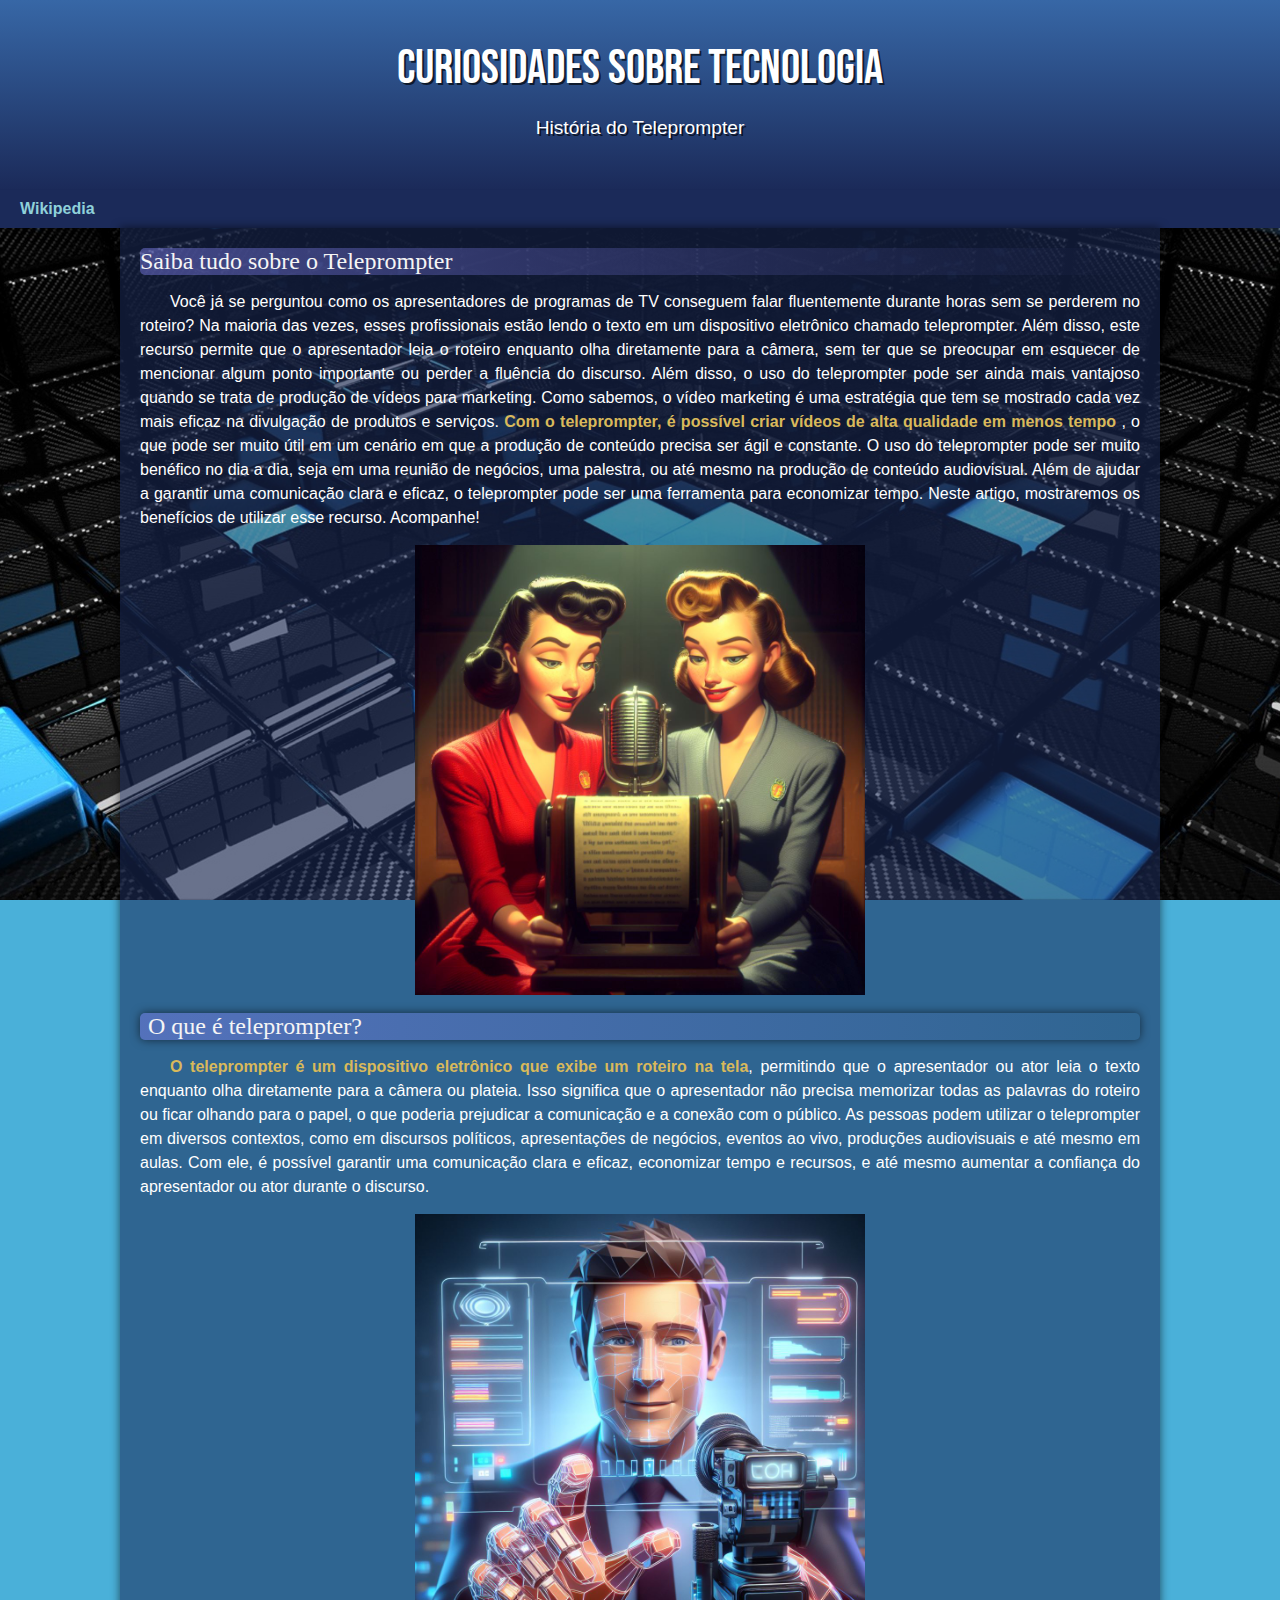
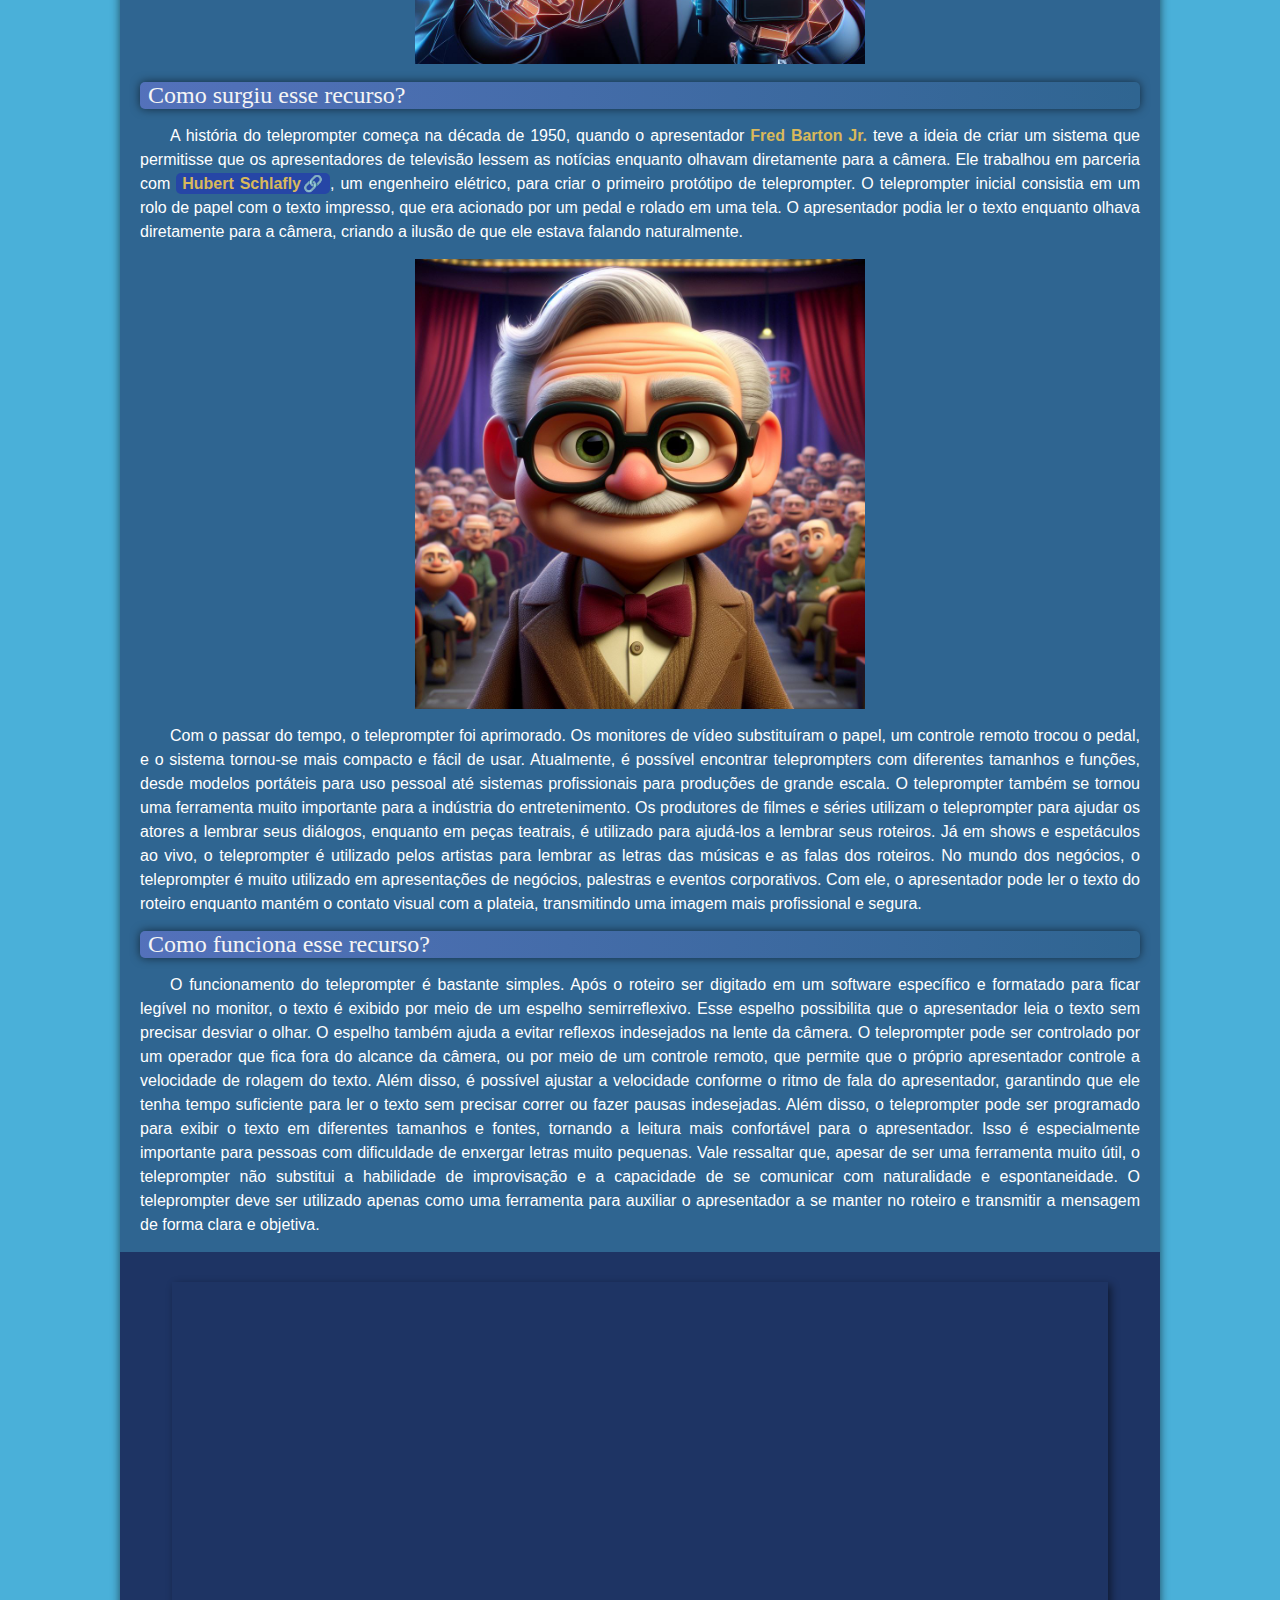
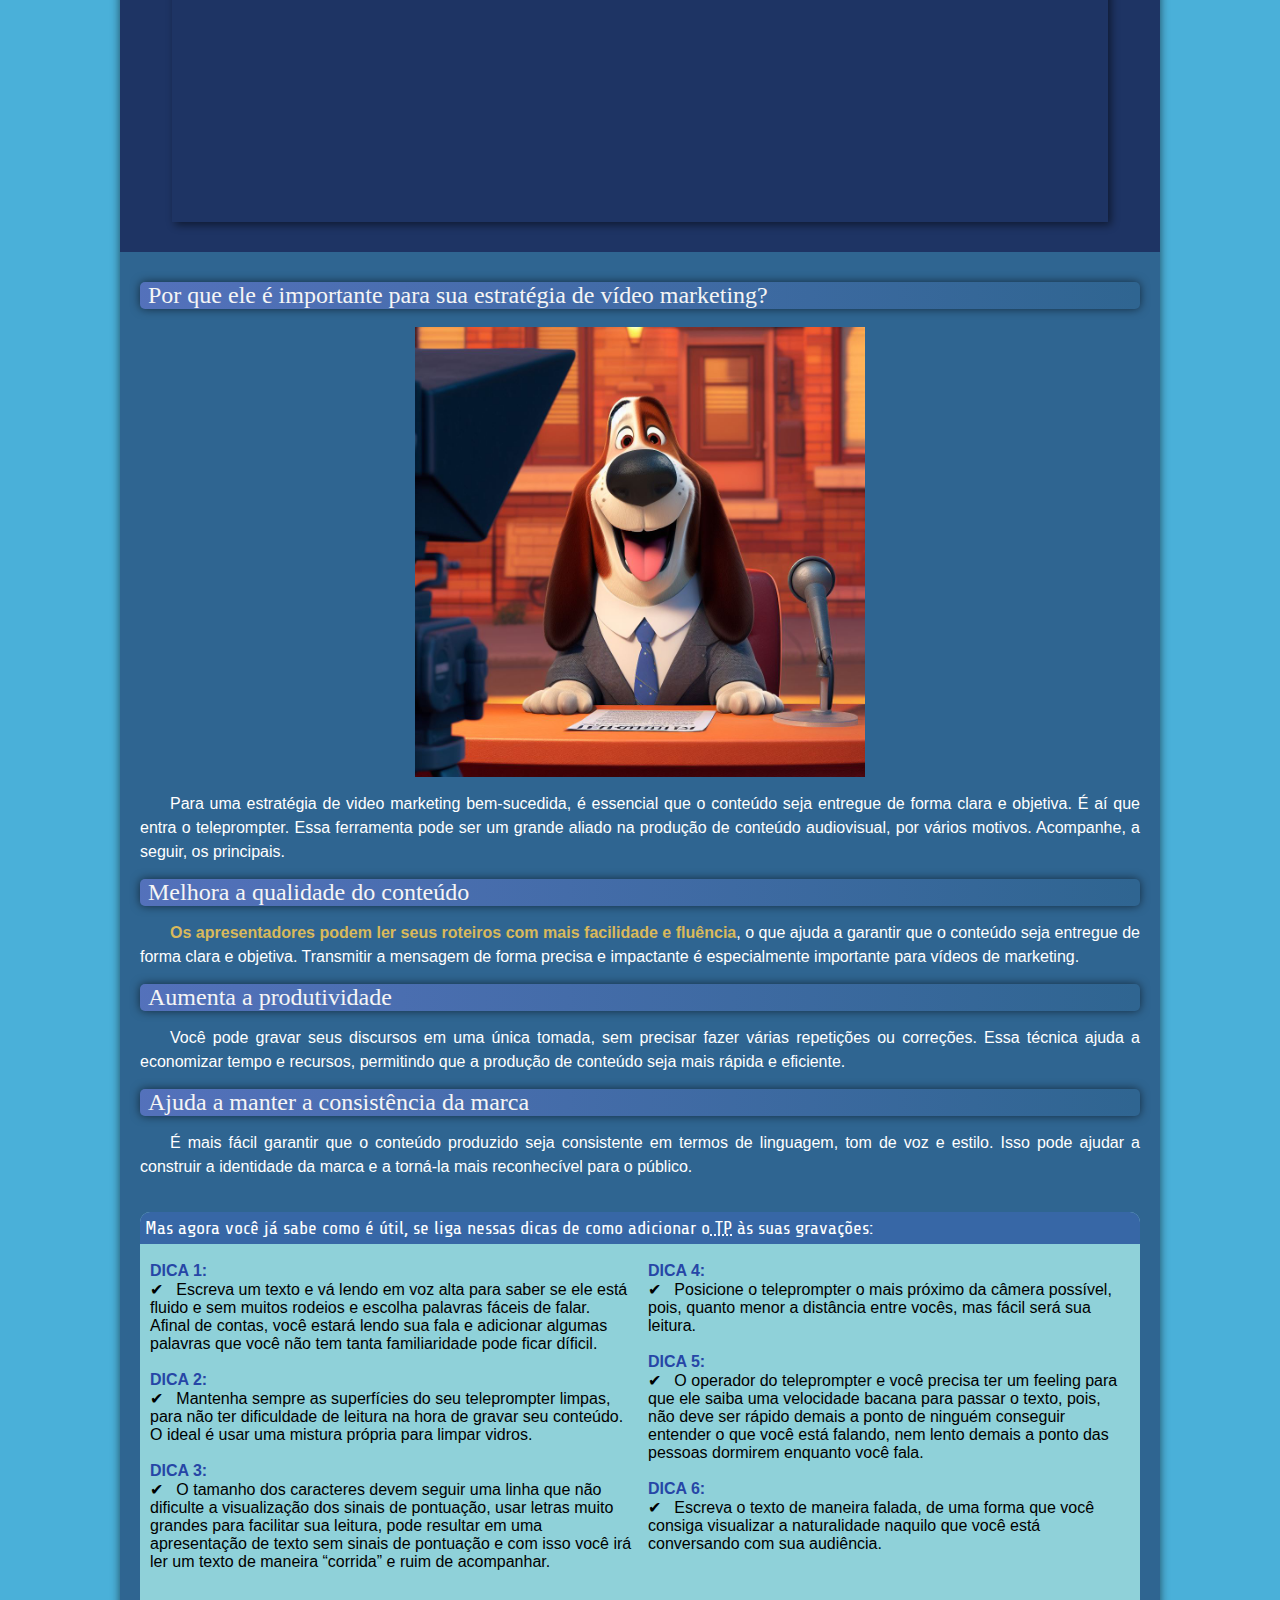
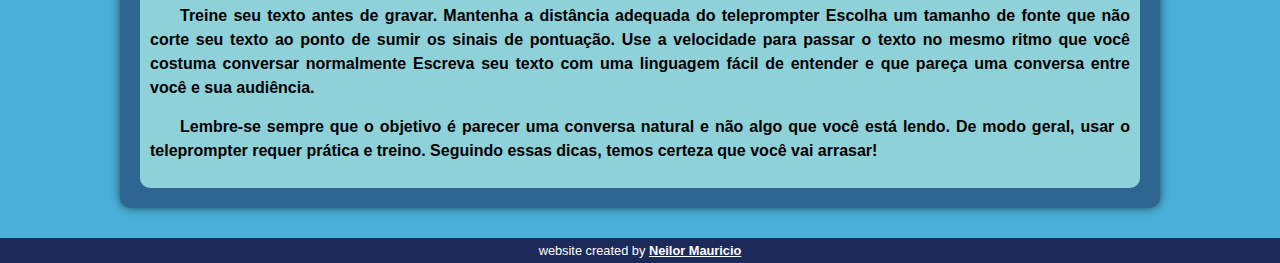
==== commit a40fc9eb: "Update 1.1" ====
--- a/index.html
+++ b/index.html
@@ -20,9 +20,9 @@
 
     </header>
     <nav>
-        <a href="https://www.wbtp.com.br/" target="_blank">WB-Prompter</a>
+       
         <a href="https://en.wikipedia.org/wiki/Teleprompter" target="_blank">Wikipedia</a>
-        <a href="https://www.instagram.com/wbprompter/" target="_blank">Instagram</a>
+       
 
     </nav>
     <main>
@@ -260,15 +260,7 @@
             </aside>
 
 
-            <p>
-                Utilizar esse recurso pode ser extremamente vantajoso para empresas e influenciadores que buscam
-                produzir
-                conteúdo audiovisual de qualidade. Considerar o uso do teleprompter pode ser uma estratégia eficaz para
-                alcançar o sucesso em uma estratégia de vídeo marketing. Acesse aqui o site da <a
-                    href="https://www.wbtp.com.br/" target="_blank" class="externo"><strong>WB-Prompter</strong></a>
-                para fazer
-                uma cotação!
-            </p>
+          
         </article>
 
     </main>
--- a/estilo/style.css
+++ b/estilo/style.css
@@ -118,7 +118,7 @@
     font-weight: normal;
     font-size: 1.5em;
     background-image: linear-gradient(to right, rgba(128, 128, 238, 0.452), transparent );
-  
+    border-radius: 5px;
     
 }
 
@@ -131,6 +131,7 @@
     background-image: linear-gradient(to right, rgba(128, 128, 238, 0.452), transparent );
     text-indent: 8px;
     box-shadow: 0px 0px 10px rgba(0, 0, 0, 0.582);
+    border-radius: 5px;
 }
 
 main h3 {
@@ -183,7 +184,7 @@
 }
 
 div.video{
-    background-color: #2646a69f;
+    background-color: #1b2a59d0;
     margin: 0px -20px 30px -20px;
     padding: 20px;
     padding-bottom: 58%;
